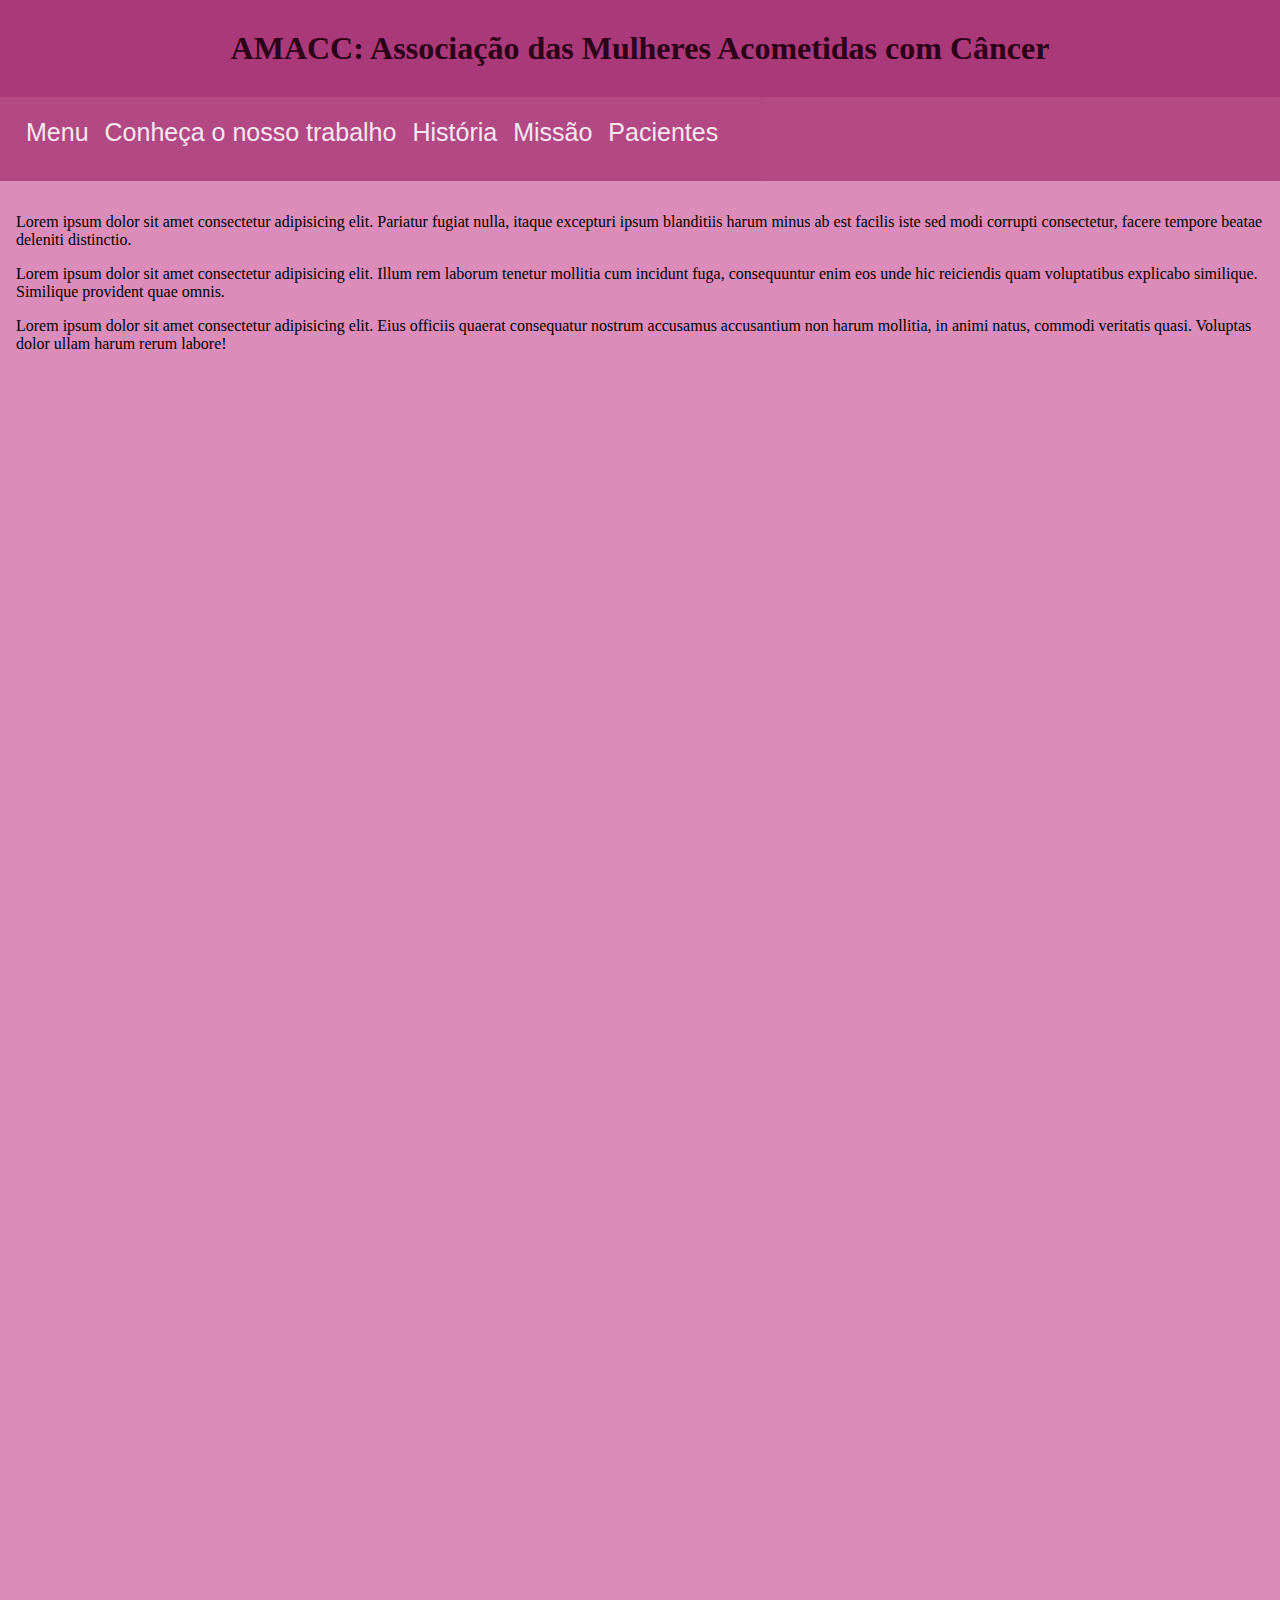
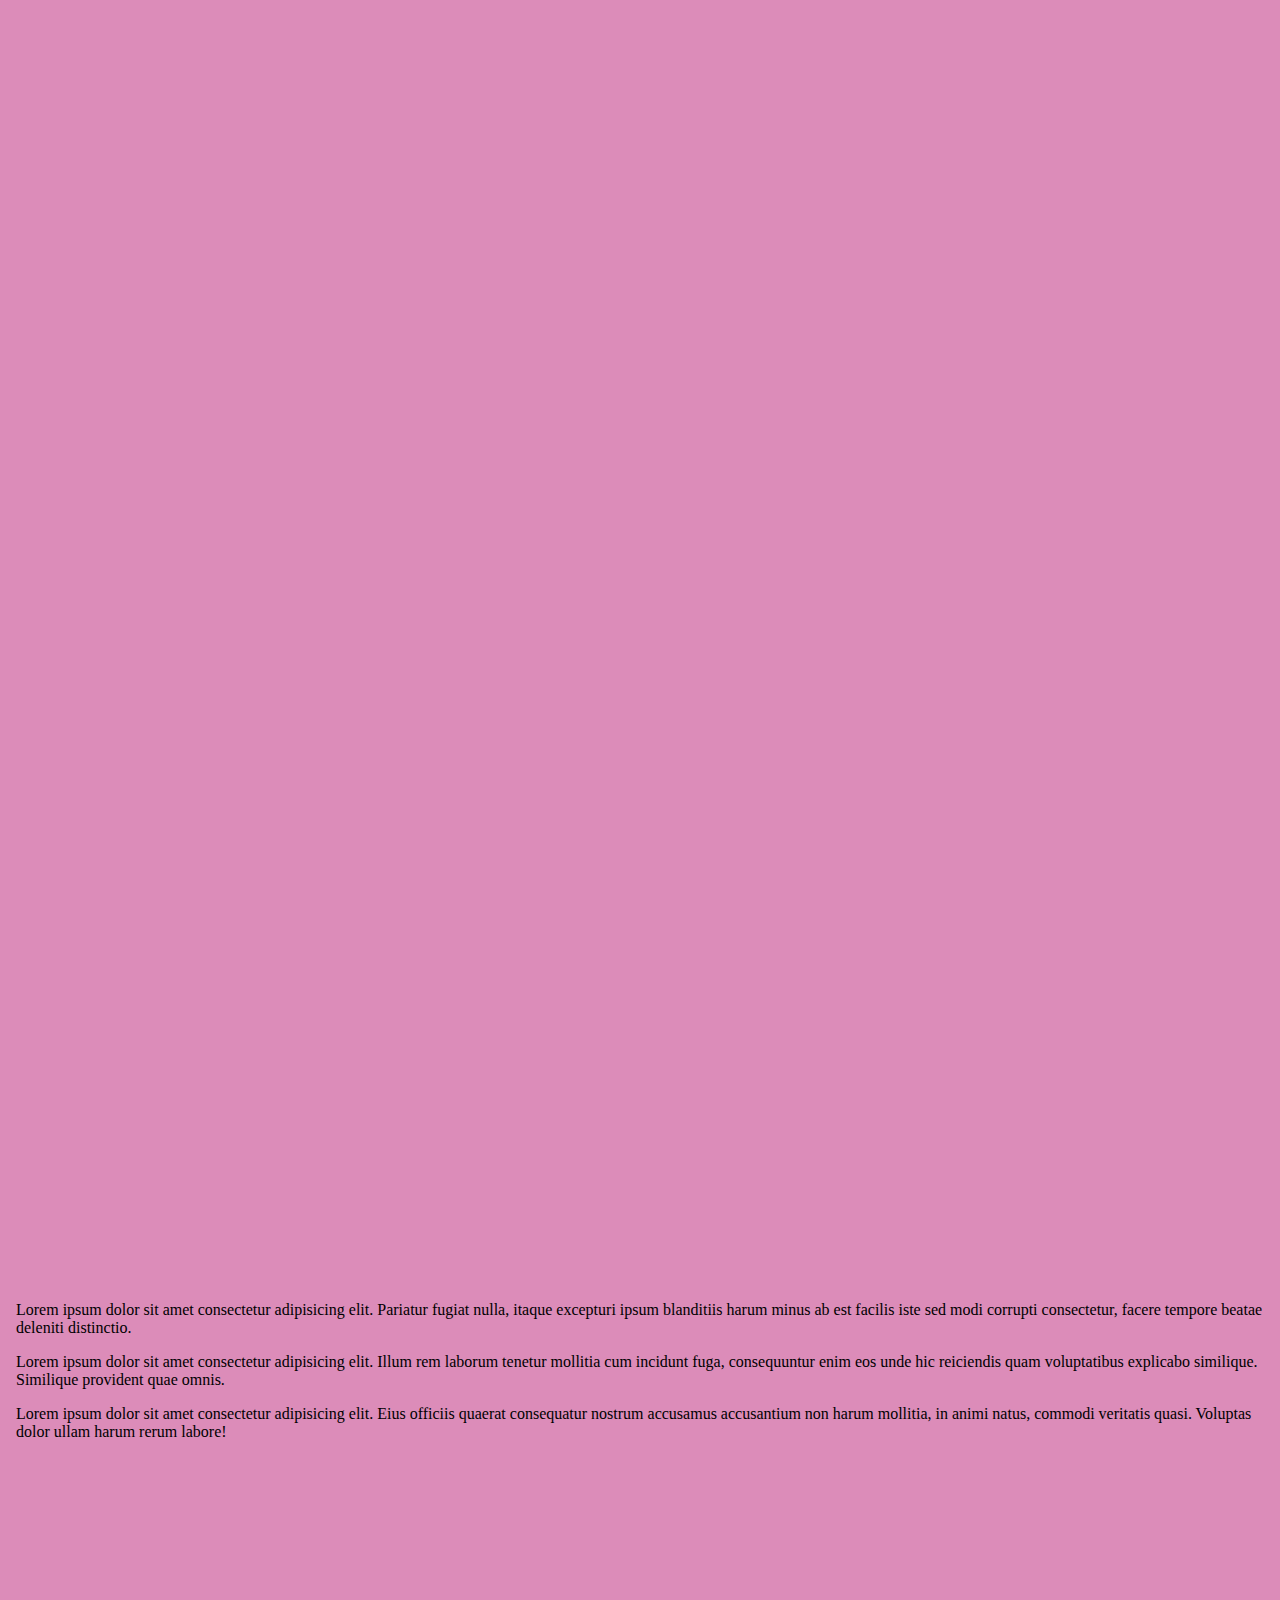
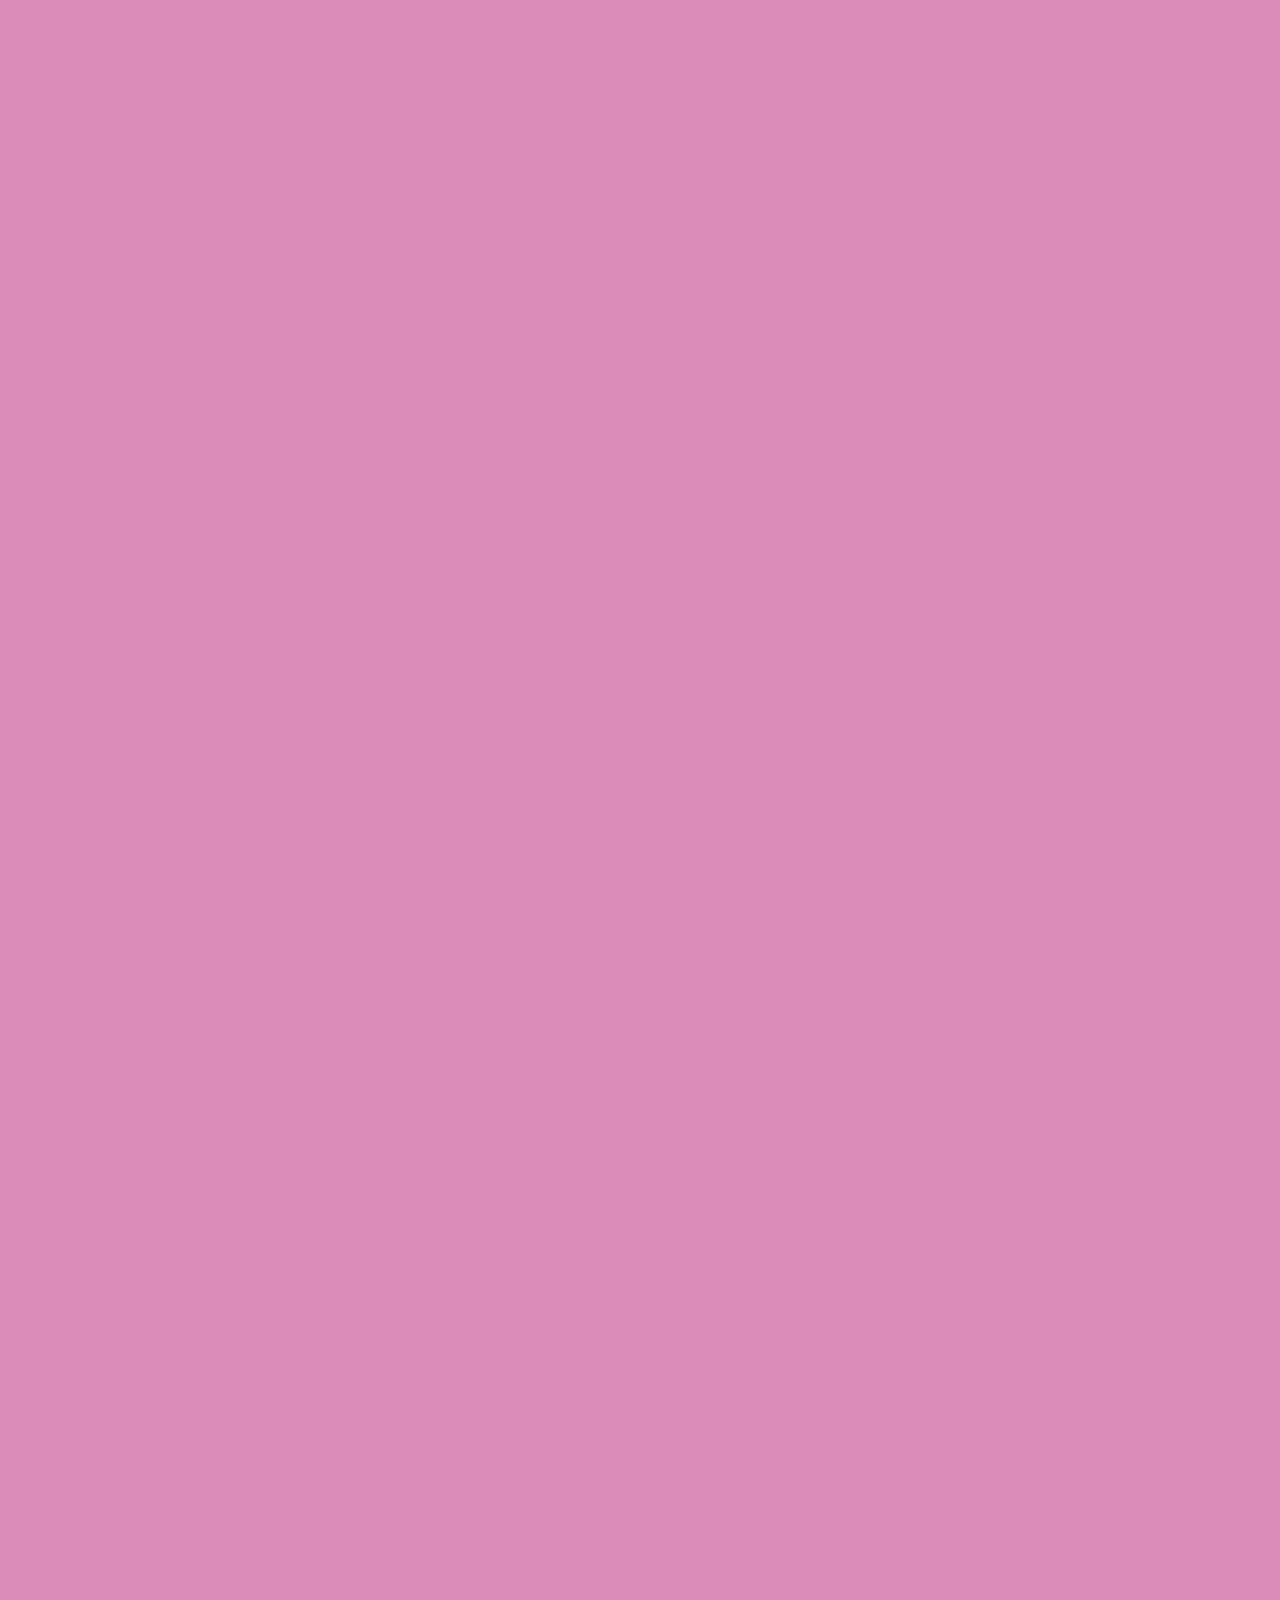
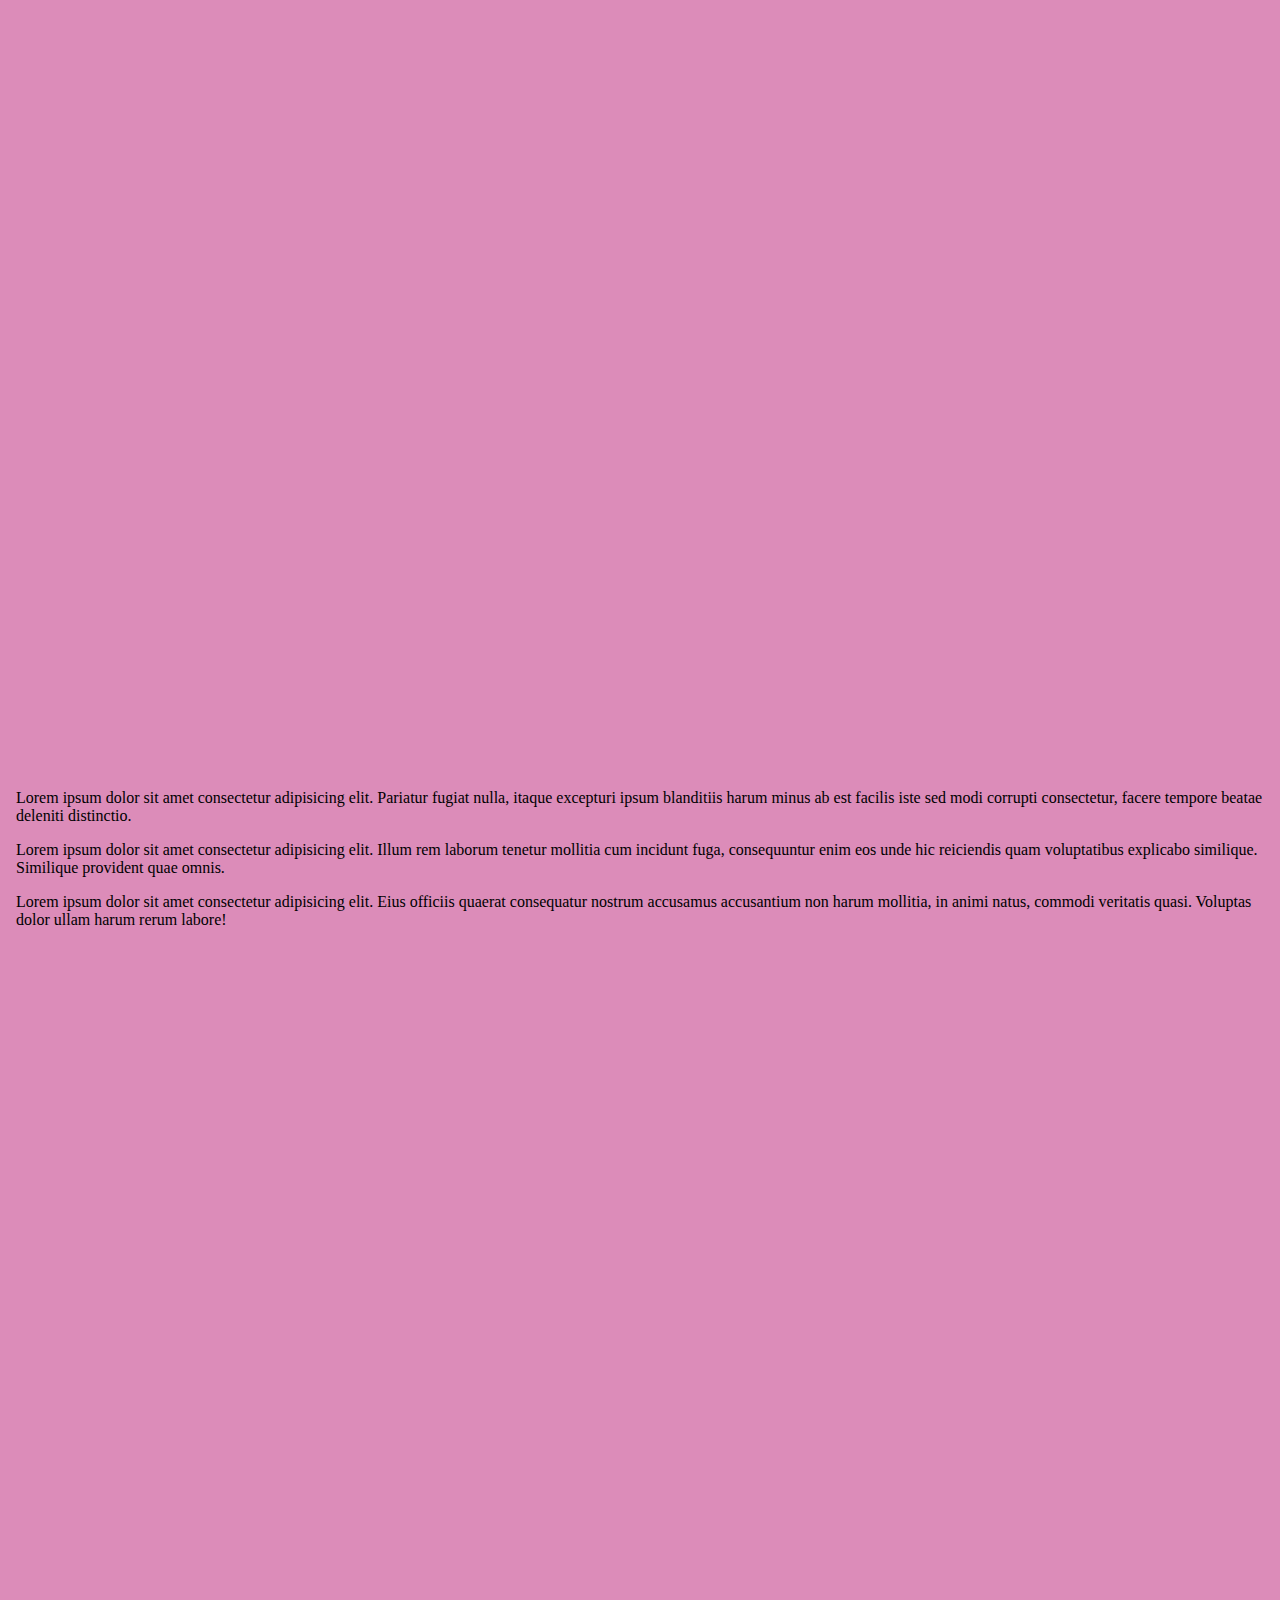
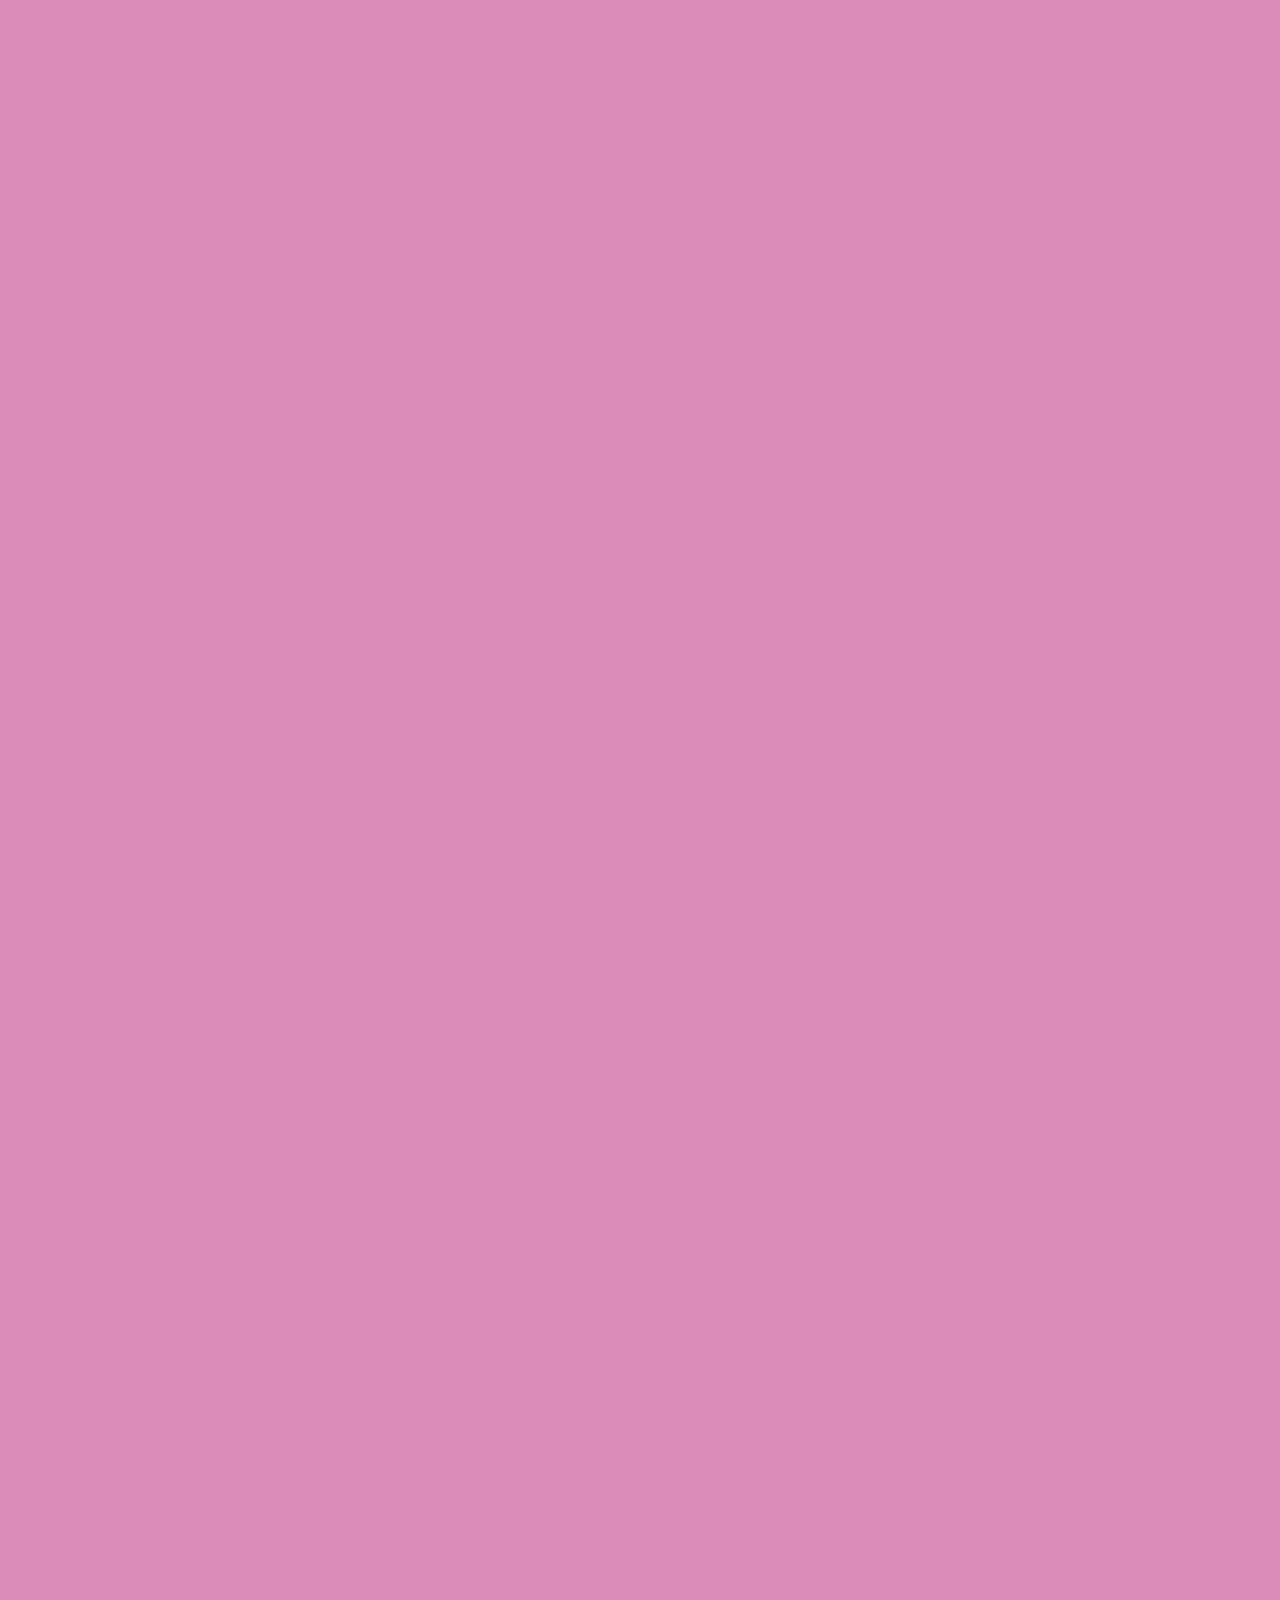
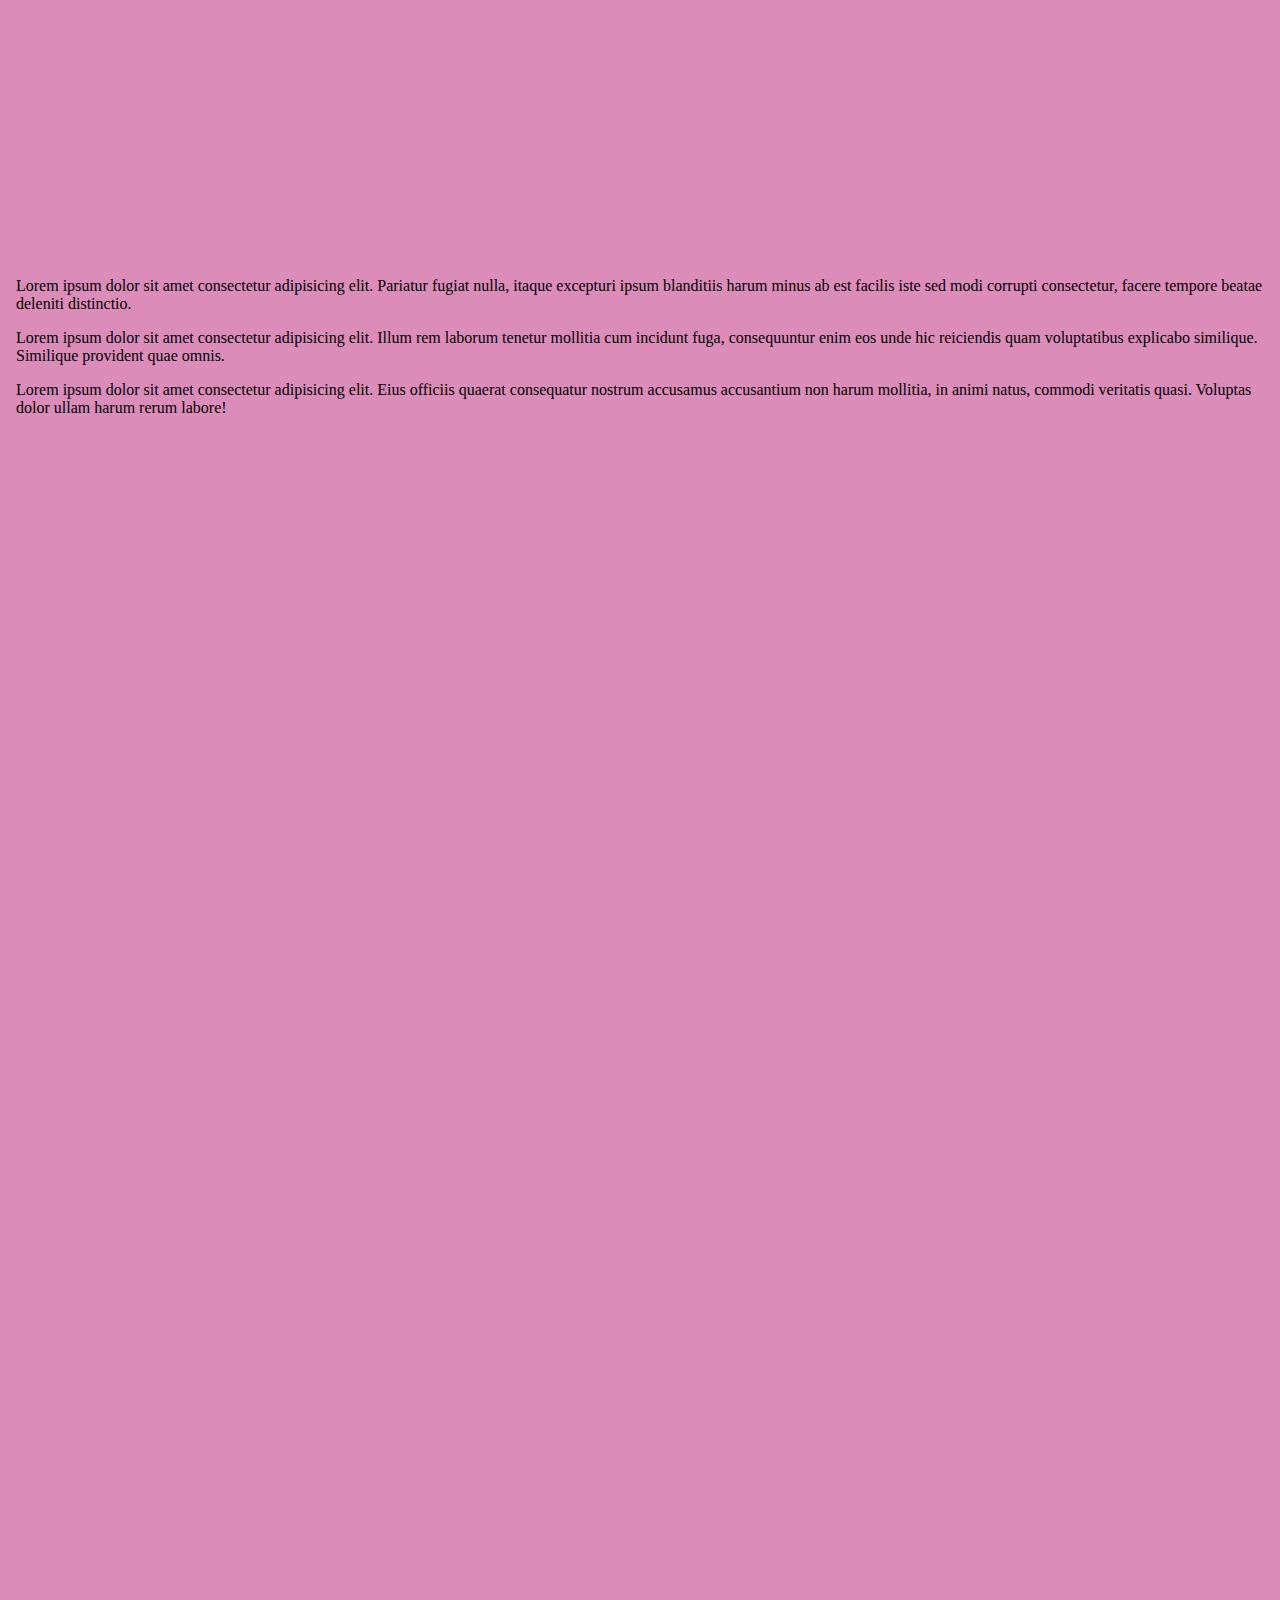
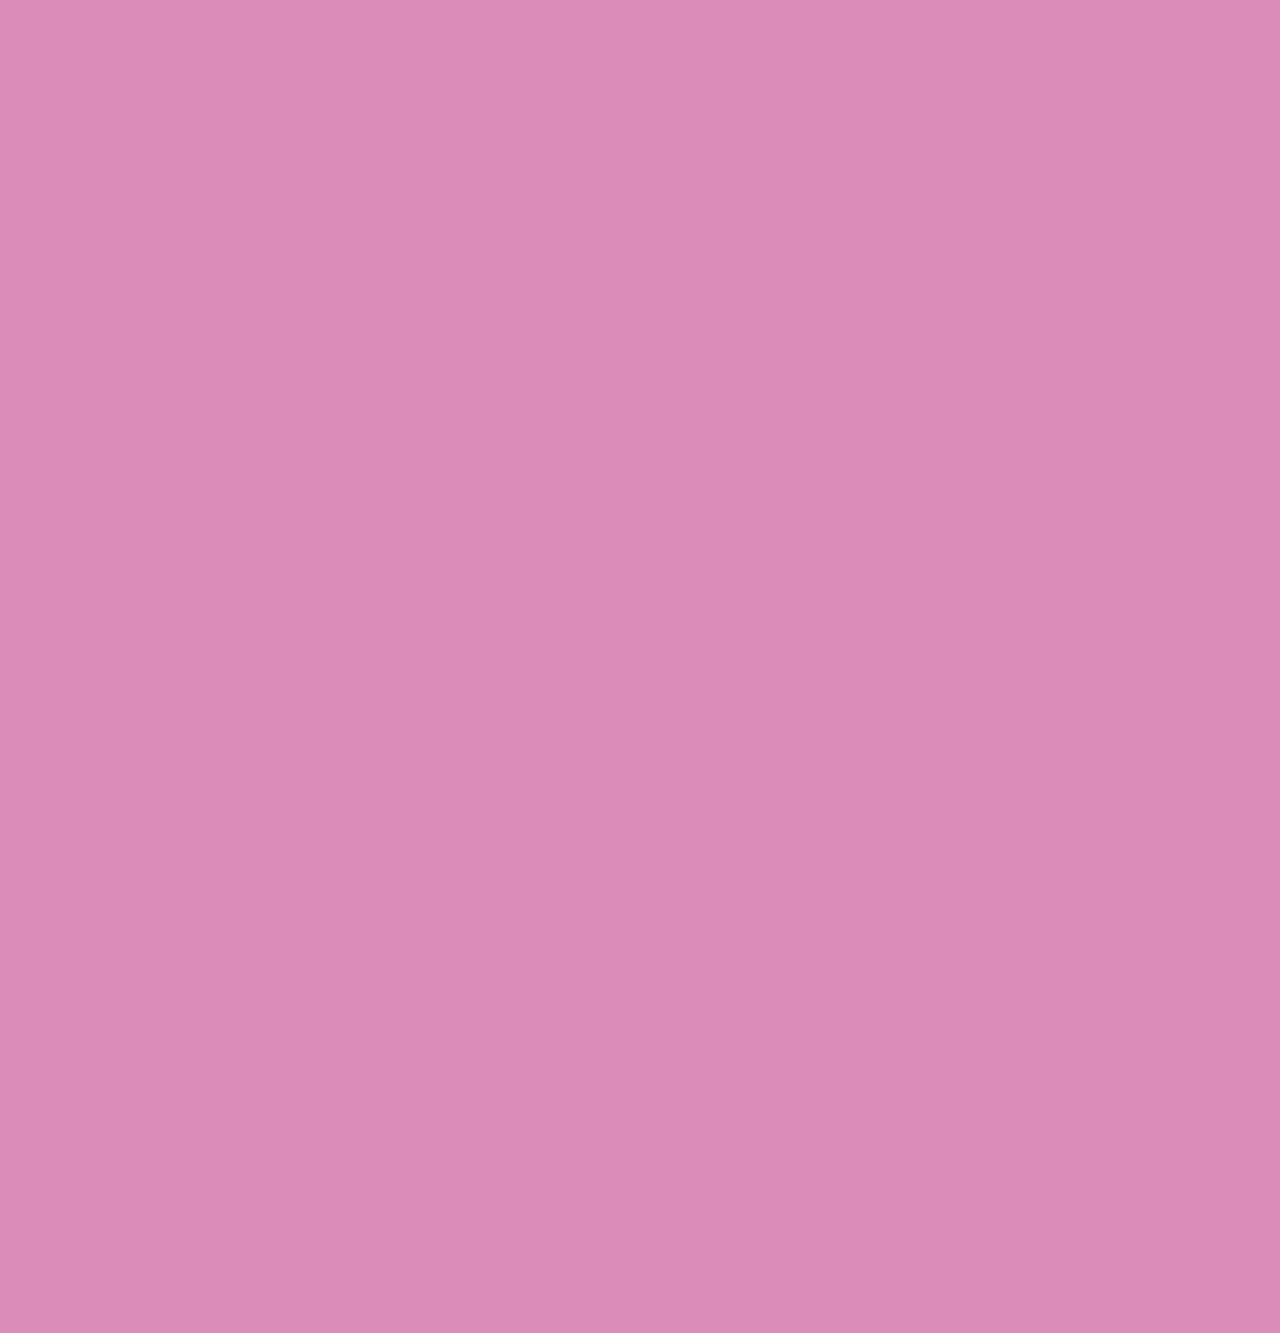
==== AMACC/index.html @ 4419f2b2 "Add files via upload" ====
<!DOCTYPE html>
<html>
	<head>
		<title>AMACC</title>
		<meta charset="utf-8">
    	<meta name="viewport" content="width=device-width">
    	<link rel="stylesheet" href="index.css">

	</head>
	<body>
		<h1 id="titulo">AMACC: Associação das Mulheres Acometidas com Câncer</h1>
		<div class="header" id="headerIndex">
			<div class= "dropdown">
				<button id="dropdownButton">Menu</button>
				<div class="dropdownContent">
					<a href="paciente.html">Seja um paciente</a>
					<a href="contato.html">Contato</a>
					<a href="doacao.html">Doe</a>
					<a href="voluntario.html">Como ser voluntário</a>
				</div>
			</div>
				<button class="pagBotoes" id="trabalhoB">Conheça o nosso trabalho</button>
				<button class="pagBotoes" id="historiaB">História</button>
				<button class="pagBotoes" id="missaoB">Missão</button>
				<button class="pagBotoes" id="pacientesB">Pacientes</button>
		</div>

		<!-- script para mexer no header, com esse script, o header só vai ficar fixo na parte de cima quando a página estiver scrollando pra baixo, quando não estiver, ele não atrapalha o texto e tudo mais-->
		<script>
			window.onscroll = function() {headerPos()};

			var header = document.getElementById("headerIndex");
			var sticky = header.offsetTop;

			function headerPos() {
			  if (window.pageYOffset > sticky) {
			    header.classList.add("sticky");
			  } else {
			    header.classList.remove("sticky");
			  }
			}
		</script>
		<!-- script para mexer no header, com esse script, o header só vai ficar fixo na parte de cima quando a página estiver scrollando pra baixo, quando não estiver, ele não atrapalha o texto e tudo mais-->

		<div class="content" id="">
		<p>Lorem ipsum dolor sit amet consectetur adipisicing elit. Pariatur fugiat nulla, itaque excepturi ipsum blanditiis harum minus ab est facilis iste sed modi corrupti consectetur, facere tempore beatae deleniti distinctio.</p>
    	<p>Lorem ipsum dolor sit amet consectetur adipisicing elit. Illum rem laborum tenetur mollitia cum incidunt fuga, consequuntur enim eos unde hic reiciendis quam voluptatibus explicabo similique. Similique provident quae omnis.</p>
    	<p>Lorem ipsum dolor sit amet consectetur adipisicing elit. Eius officiis quaerat consequatur nostrum accusamus accusantium non harum mollitia, in animi natus, commodi veritatis quasi. Voluptas dolor ullam harum rerum labore!</p>
		<br><br><br><br><br><br><br><br><br><br><br><br><br><br><br><br><br><br><br><br><br><br><br>
		<br><br><br><br><br><br><br><br><br><br><br><br><br><br><br><br><br><br><br><br><br><br><br>
		<br><br><br><br><br><br><br><br><br><br><br><br><br><br><br><br><br><br><br><br><br><br><br>
		<br><br><br><br><br><br><br><br><br><br><br><br><br><br><br><br><br><br><br><br><br><br><br>
		<br><br><br><br><br><br><br><br><br><br><br><br><br><br><br><br><br><br><br><br><br><br><br>
		<br><br><br><br><br><br><br><br><br><br><br><br><br><br><br><br><br><br><br><br><br><br><br>
		</div>
		
		<div class="content" id="historia">
		<p>Lorem ipsum dolor sit amet consectetur adipisicing elit. Pariatur fugiat nulla, itaque excepturi ipsum blanditiis harum minus ab est facilis iste sed modi corrupti consectetur, facere tempore beatae deleniti distinctio.</p>
    	<p>Lorem ipsum dolor sit amet consectetur adipisicing elit. Illum rem laborum tenetur mollitia cum incidunt fuga, consequuntur enim eos unde hic reiciendis quam voluptatibus explicabo similique. Similique provident quae omnis.</p>
    	<p>Lorem ipsum dolor sit amet consectetur adipisicing elit. Eius officiis quaerat consequatur nostrum accusamus accusantium non harum mollitia, in animi natus, commodi veritatis quasi. Voluptas dolor ullam harum rerum labore!</p>
		<br><br><br><br><br><br><br><br><br><br><br><br><br><br><br><br><br><br><br><br><br><br><br>
		<br><br><br><br><br><br><br><br><br><br><br><br><br><br><br><br><br><br><br><br><br><br><br>
		<br><br><br><br><br><br><br><br><br><br><br><br><br><br><br><br><br><br><br><br><br><br><br>
		<br><br><br><br><br><br><br><br><br><br><br><br><br><br><br><br><br><br><br><br><br><br><br>
		<br><br><br><br><br><br><br><br><br><br><br><br><br><br><br><br><br><br><br><br><br><br><br>
		<br><br><br><br><br><br><br><br><br><br><br><br><br><br><br><br><br><br><br><br><br><br><br>
		</div>

		<div class="content" id="missao">
		<p>Lorem ipsum dolor sit amet consectetur adipisicing elit. Pariatur fugiat nulla, itaque excepturi ipsum blanditiis harum minus ab est facilis iste sed modi corrupti consectetur, facere tempore beatae deleniti distinctio.</p>
    	<p>Lorem ipsum dolor sit amet consectetur adipisicing elit. Illum rem laborum tenetur mollitia cum incidunt fuga, consequuntur enim eos unde hic reiciendis quam voluptatibus explicabo similique. Similique provident quae omnis.</p>
    	<p>Lorem ipsum dolor sit amet consectetur adipisicing elit. Eius officiis quaerat consequatur nostrum accusamus accusantium non harum mollitia, in animi natus, commodi veritatis quasi. Voluptas dolor ullam harum rerum labore!</p>
		<br><br><br><br><br><br><br><br><br><br><br><br><br><br><br><br><br><br><br><br><br><br><br>
		<br><br><br><br><br><br><br><br><br><br><br><br><br><br><br><br><br><br><br><br><br><br><br>
		<br><br><br><br><br><br><br><br><br><br><br><br><br><br><br><br><br><br><br><br><br><br><br>
		<br><br><br><br><br><br><br><br><br><br><br><br><br><br><br><br><br><br><br><br><br><br><br>
		<br><br><br><br><br><br><br><br><br><br><br><br><br><br><br><br><br><br><br><br><br><br><br>
		<br><br><br><br><br><br><br><br><br><br><br><br><br><br><br><br><br><br><br><br><br><br><br>
		</div>

		<div class="content" id="pacientes">
		<p>Lorem ipsum dolor sit amet consectetur adipisicing elit. Pariatur fugiat nulla, itaque excepturi ipsum blanditiis harum minus ab est facilis iste sed modi corrupti consectetur, facere tempore beatae deleniti distinctio.</p>
    	<p>Lorem ipsum dolor sit amet consectetur adipisicing elit. Illum rem laborum tenetur mollitia cum incidunt fuga, consequuntur enim eos unde hic reiciendis quam voluptatibus explicabo similique. Similique provident quae omnis.</p>
    	<p>Lorem ipsum dolor sit amet consectetur adipisicing elit. Eius officiis quaerat consequatur nostrum accusamus accusantium non harum mollitia, in animi natus, commodi veritatis quasi. Voluptas dolor ullam harum rerum labore!</p>
		<br><br><br><br><br><br><br><br><br><br><br><br><br><br><br><br><br><br><br><br><br><br><br>
		<br><br><br><br><br><br><br><br><br><br><br><br><br><br><br><br><br><br><br><br><br><br><br>
		<br><br><br><br><br><br><br><br><br><br><br><br><br><br><br><br><br><br><br><br><br><br><br>
		<br><br><br><br><br><br><br><br><br><br><br><br><br><br><br><br><br><br><br><br><br><br><br>
		<br><br><br><br><br><br><br><br><br><br><br><br><br><br><br><br><br><br><br><br><br><br><br>
		<br><br><br><br><br><br><br><br><br><br><br><br><br><br><br><br><br><br><br><br><br><br><br>
		</div>


	</body>
</html>
---- AMACC/index.css ----
#titulo{
	text-align: center;
	padding: 30px;
	background-color: #A93978;
	color: #2B0018;
	margin-top: 0;
	margin-bottom: 0;

}
.header{
	background-color: #A93978;
	opacity : 0.8;
	height: 44px;
  	width: 100%;
	padding: 20px;
	margin-top: 0;
}

.sticky{
	position: fixed;
	top: 0;
}
body{
	background-color: #DC8CB9;
	margin: 0;
}
.content{
	padding: 16px;
}
#dropdownButton {
 	background-color: #A93978;
  	color: white;
  	font-size: 25px;
  	border: none;
  	cursor: pointer;
}
.dropdown{
	position: relative;
  	display: inline-block;
}
.dropdownContent {
  	display: none;
  	position: absolute;
  	background-color: #f9f9f9;
  	min-width: 160px;
  	font-size: 20px;
  	box-shadow: 0px 8px 16px 0px rgba(0,0,0,0.2);
  	z-index: 1;
}
.dropdownContent a {
  	color: black;
  	padding: 12px 16px;
  	text-decoration: none;
  	display: block;
}
.dropdownContent a:hover {
	background-color: #f1f1f1
}

.dropdown:hover .dropdownContent {
  	display: block;
}

.dropdown:hover .dropdownButton {
  background-color: #A93978;
}
.pagBotoes{
 	background-color: #A93978;
  	color: white;
  	font-size: 25px;
  	border: none;
  	cursor: pointer;
}
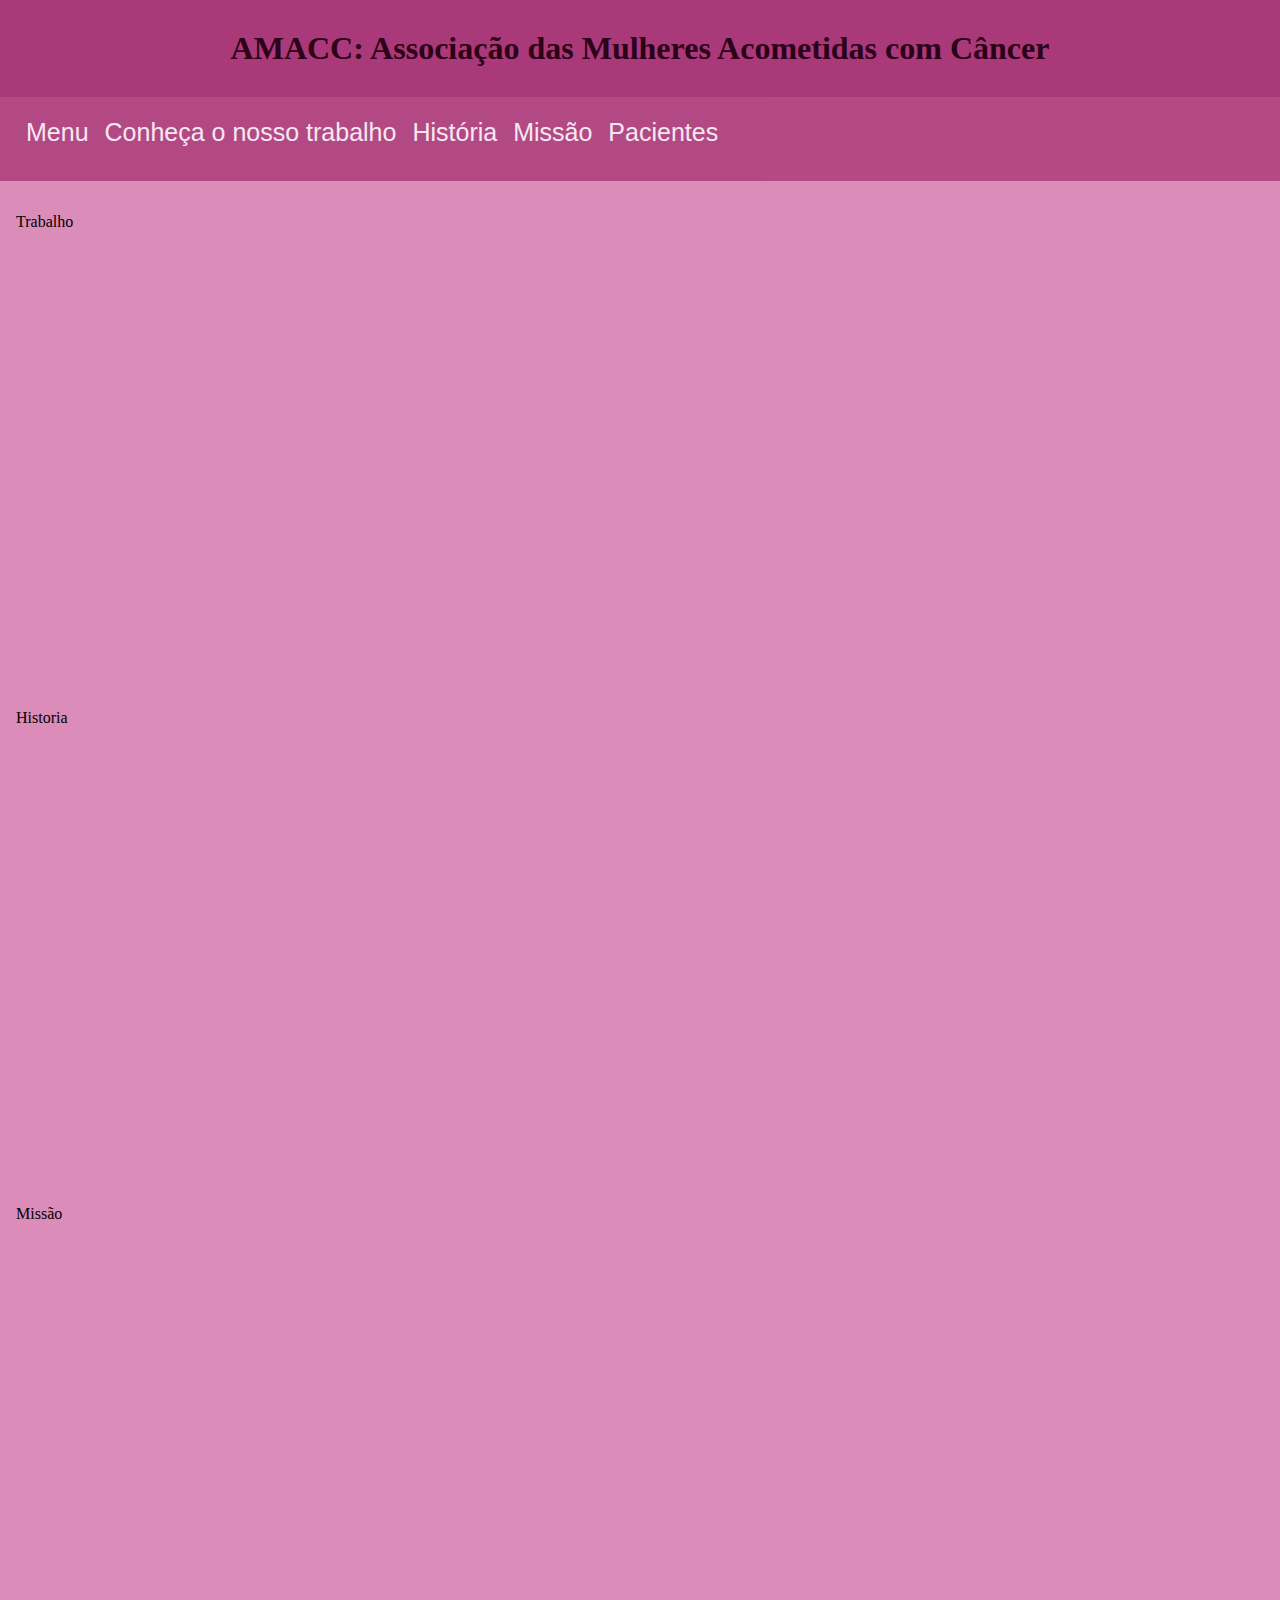
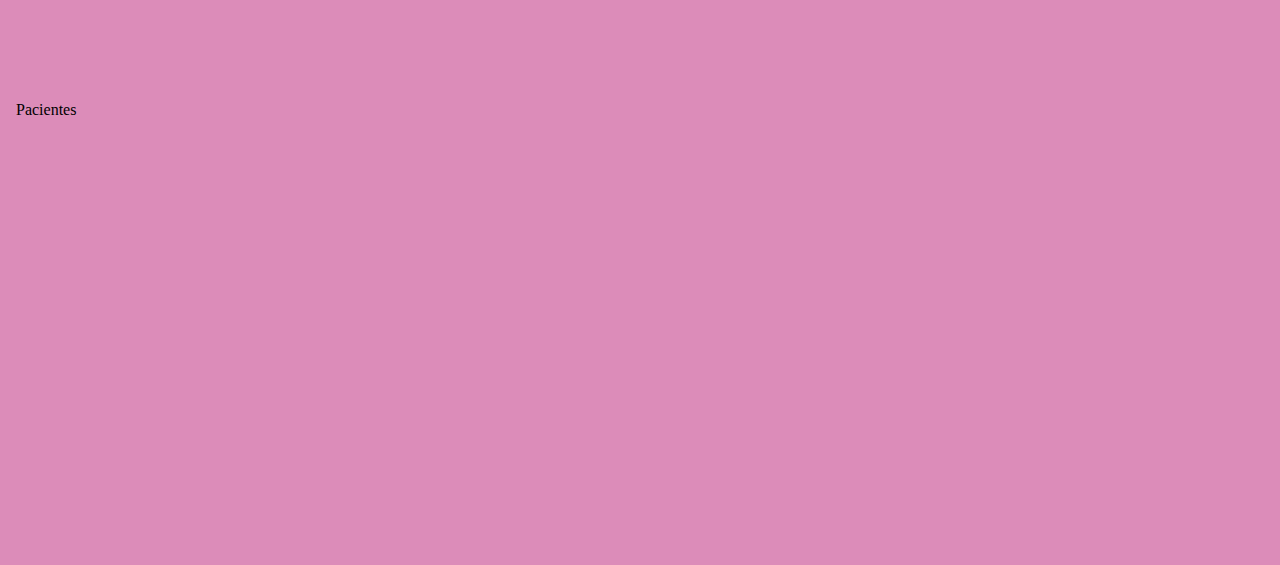
==== commit 747bd8eb: "Update index.html" ====
--- a/AMACC/index.html
+++ b/AMACC/index.html
@@ -42,54 +42,27 @@
 		</script>
 		<!-- script para mexer no header, com esse script, o header só vai ficar fixo na parte de cima quando a página estiver scrollando pra baixo, quando não estiver, ele não atrapalha o texto e tudo mais-->
 
-		<div class="content" id="">
-		<p>Lorem ipsum dolor sit amet consectetur adipisicing elit. Pariatur fugiat nulla, itaque excepturi ipsum blanditiis harum minus ab est facilis iste sed modi corrupti consectetur, facere tempore beatae deleniti distinctio.</p>
-    	<p>Lorem ipsum dolor sit amet consectetur adipisicing elit. Illum rem laborum tenetur mollitia cum incidunt fuga, consequuntur enim eos unde hic reiciendis quam voluptatibus explicabo similique. Similique provident quae omnis.</p>
-    	<p>Lorem ipsum dolor sit amet consectetur adipisicing elit. Eius officiis quaerat consequatur nostrum accusamus accusantium non harum mollitia, in animi natus, commodi veritatis quasi. Voluptas dolor ullam harum rerum labore!</p>
-		<br><br><br><br><br><br><br><br><br><br><br><br><br><br><br><br><br><br><br><br><br><br><br>
-		<br><br><br><br><br><br><br><br><br><br><br><br><br><br><br><br><br><br><br><br><br><br><br>
-		<br><br><br><br><br><br><br><br><br><br><br><br><br><br><br><br><br><br><br><br><br><br><br>
-		<br><br><br><br><br><br><br><br><br><br><br><br><br><br><br><br><br><br><br><br><br><br><br>
-		<br><br><br><br><br><br><br><br><br><br><br><br><br><br><br><br><br><br><br><br><br><br><br>
+		<div class="content" id="trabalho">
+		<p>Trabalho</p>
+
 		<br><br><br><br><br><br><br><br><br><br><br><br><br><br><br><br><br><br><br><br><br><br><br>
 		</div>
 		
 		<div class="content" id="historia">
-		<p>Lorem ipsum dolor sit amet consectetur adipisicing elit. Pariatur fugiat nulla, itaque excepturi ipsum blanditiis harum minus ab est facilis iste sed modi corrupti consectetur, facere tempore beatae deleniti distinctio.</p>
-    	<p>Lorem ipsum dolor sit amet consectetur adipisicing elit. Illum rem laborum tenetur mollitia cum incidunt fuga, consequuntur enim eos unde hic reiciendis quam voluptatibus explicabo similique. Similique provident quae omnis.</p>
-    	<p>Lorem ipsum dolor sit amet consectetur adipisicing elit. Eius officiis quaerat consequatur nostrum accusamus accusantium non harum mollitia, in animi natus, commodi veritatis quasi. Voluptas dolor ullam harum rerum labore!</p>
-		<br><br><br><br><br><br><br><br><br><br><br><br><br><br><br><br><br><br><br><br><br><br><br>
-		<br><br><br><br><br><br><br><br><br><br><br><br><br><br><br><br><br><br><br><br><br><br><br>
-		<br><br><br><br><br><br><br><br><br><br><br><br><br><br><br><br><br><br><br><br><br><br><br>
-		<br><br><br><br><br><br><br><br><br><br><br><br><br><br><br><br><br><br><br><br><br><br><br>
-		<br><br><br><br><br><br><br><br><br><br><br><br><br><br><br><br><br><br><br><br><br><br><br>
+		<p>Historia</p>
 		<br><br><br><br><br><br><br><br><br><br><br><br><br><br><br><br><br><br><br><br><br><br><br>
 		</div>
 
 		<div class="content" id="missao">
-		<p>Lorem ipsum dolor sit amet consectetur adipisicing elit. Pariatur fugiat nulla, itaque excepturi ipsum blanditiis harum minus ab est facilis iste sed modi corrupti consectetur, facere tempore beatae deleniti distinctio.</p>
-    	<p>Lorem ipsum dolor sit amet consectetur adipisicing elit. Illum rem laborum tenetur mollitia cum incidunt fuga, consequuntur enim eos unde hic reiciendis quam voluptatibus explicabo similique. Similique provident quae omnis.</p>
-    	<p>Lorem ipsum dolor sit amet consectetur adipisicing elit. Eius officiis quaerat consequatur nostrum accusamus accusantium non harum mollitia, in animi natus, commodi veritatis quasi. Voluptas dolor ullam harum rerum labore!</p>
-		<br><br><br><br><br><br><br><br><br><br><br><br><br><br><br><br><br><br><br><br><br><br><br>
-		<br><br><br><br><br><br><br><br><br><br><br><br><br><br><br><br><br><br><br><br><br><br><br>
-		<br><br><br><br><br><br><br><br><br><br><br><br><br><br><br><br><br><br><br><br><br><br><br>
-		<br><br><br><br><br><br><br><br><br><br><br><br><br><br><br><br><br><br><br><br><br><br><br>
-		<br><br><br><br><br><br><br><br><br><br><br><br><br><br><br><br><br><br><br><br><br><br><br>
+		<p>Missão</p>
 		<br><br><br><br><br><br><br><br><br><br><br><br><br><br><br><br><br><br><br><br><br><br><br>
 		</div>
 
 		<div class="content" id="pacientes">
-		<p>Lorem ipsum dolor sit amet consectetur adipisicing elit. Pariatur fugiat nulla, itaque excepturi ipsum blanditiis harum minus ab est facilis iste sed modi corrupti consectetur, facere tempore beatae deleniti distinctio.</p>
-    	<p>Lorem ipsum dolor sit amet consectetur adipisicing elit. Illum rem laborum tenetur mollitia cum incidunt fuga, consequuntur enim eos unde hic reiciendis quam voluptatibus explicabo similique. Similique provident quae omnis.</p>
-    	<p>Lorem ipsum dolor sit amet consectetur adipisicing elit. Eius officiis quaerat consequatur nostrum accusamus accusantium non harum mollitia, in animi natus, commodi veritatis quasi. Voluptas dolor ullam harum rerum labore!</p>
-		<br><br><br><br><br><br><br><br><br><br><br><br><br><br><br><br><br><br><br><br><br><br><br>
-		<br><br><br><br><br><br><br><br><br><br><br><br><br><br><br><br><br><br><br><br><br><br><br>
-		<br><br><br><br><br><br><br><br><br><br><br><br><br><br><br><br><br><br><br><br><br><br><br>
-		<br><br><br><br><br><br><br><br><br><br><br><br><br><br><br><br><br><br><br><br><br><br><br>
-		<br><br><br><br><br><br><br><br><br><br><br><br><br><br><br><br><br><br><br><br><br><br><br>
+		<p>Pacientes</p>
 		<br><br><br><br><br><br><br><br><br><br><br><br><br><br><br><br><br><br><br><br><br><br><br>
 		</div>
 
 
 	</body>
-</html>+</html>
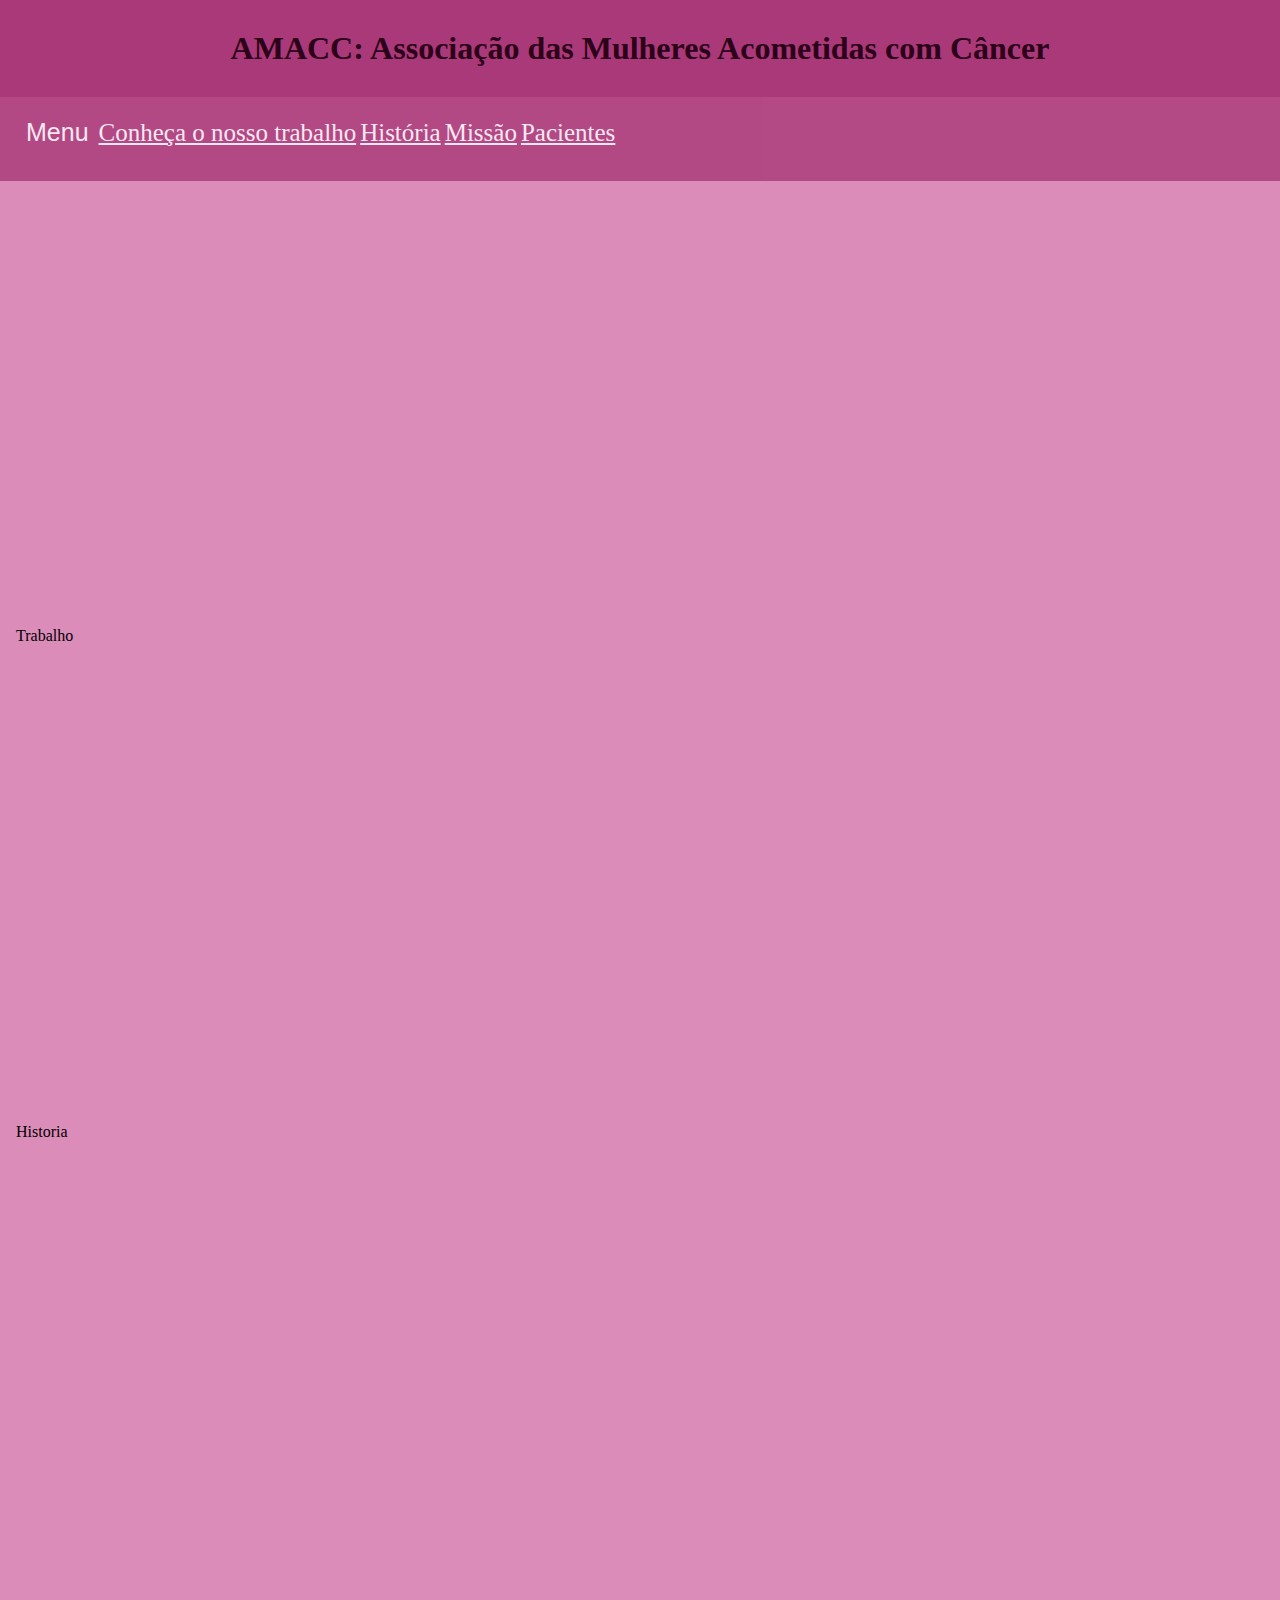
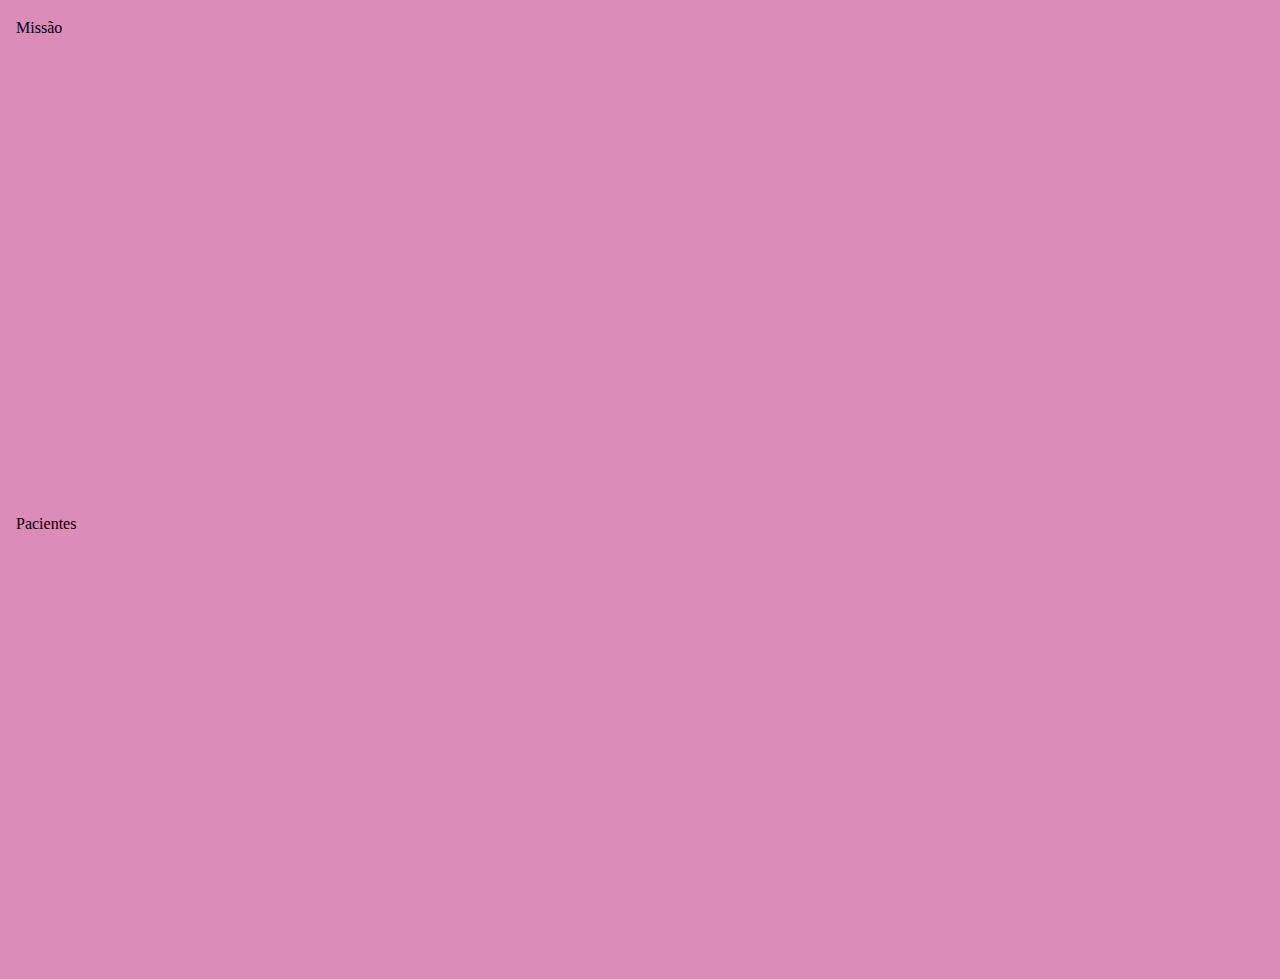
==== commit 0c1197c1: "Update index.html" ====
--- a/AMACC/index.html
+++ b/AMACC/index.html
@@ -19,10 +19,10 @@
 					<a href="voluntario.html">Como ser voluntário</a>
 				</div>
 			</div>
-				<button class="pagBotoes" id="trabalhoB">Conheça o nosso trabalho</button>
-				<button class="pagBotoes" id="historiaB">História</button>
-				<button class="pagBotoes" id="missaoB">Missão</button>
-				<button class="pagBotoes" id="pacientesB">Pacientes</button>
+				<a class="pagBotoes" id="trabalhoB" href="#trabalho">Conheça o nosso trabalho</a>
+				<a class="pagBotoes" id="historiaB" href="#historia">História</a>
+				<a class="pagBotoes" id="missaoB" href="#missao">Missão</a>
+				<a class="pagBotoes" id="pacientesB" href="#paciente">Pacientes</a>
 		</div>
 
 		<!-- script para mexer no header, com esse script, o header só vai ficar fixo na parte de cima quando a página estiver scrollando pra baixo, quando não estiver, ele não atrapalha o texto e tudo mais-->
@@ -43,6 +43,7 @@
 		<!-- script para mexer no header, com esse script, o header só vai ficar fixo na parte de cima quando a página estiver scrollando pra baixo, quando não estiver, ele não atrapalha o texto e tudo mais-->
 
 		<div class="content" id="trabalho">
+		<br><br><br><br><br><br><br><br><br><br><br><br><br><br><br><br><br><br><br><br><br><br><br>
 		<p>Trabalho</p>
 
 		<br><br><br><br><br><br><br><br><br><br><br><br><br><br><br><br><br><br><br><br><br><br><br>
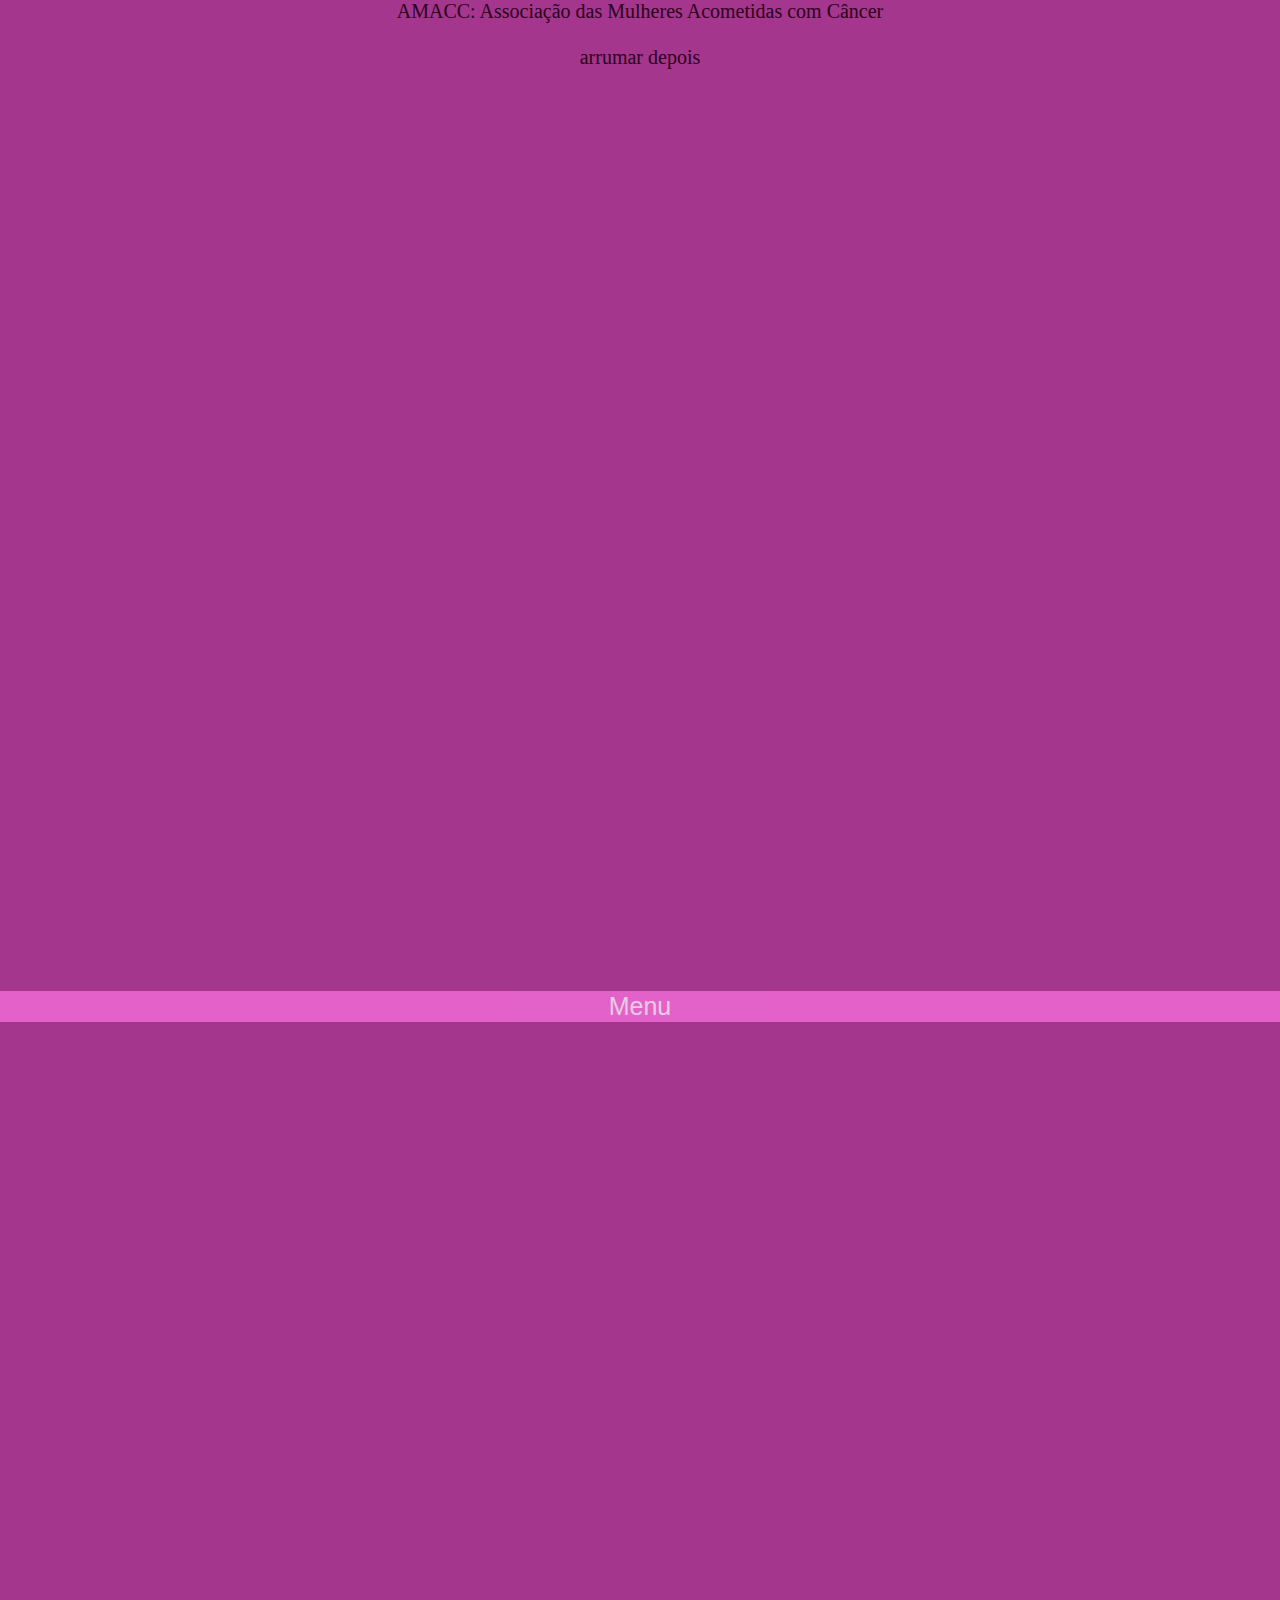
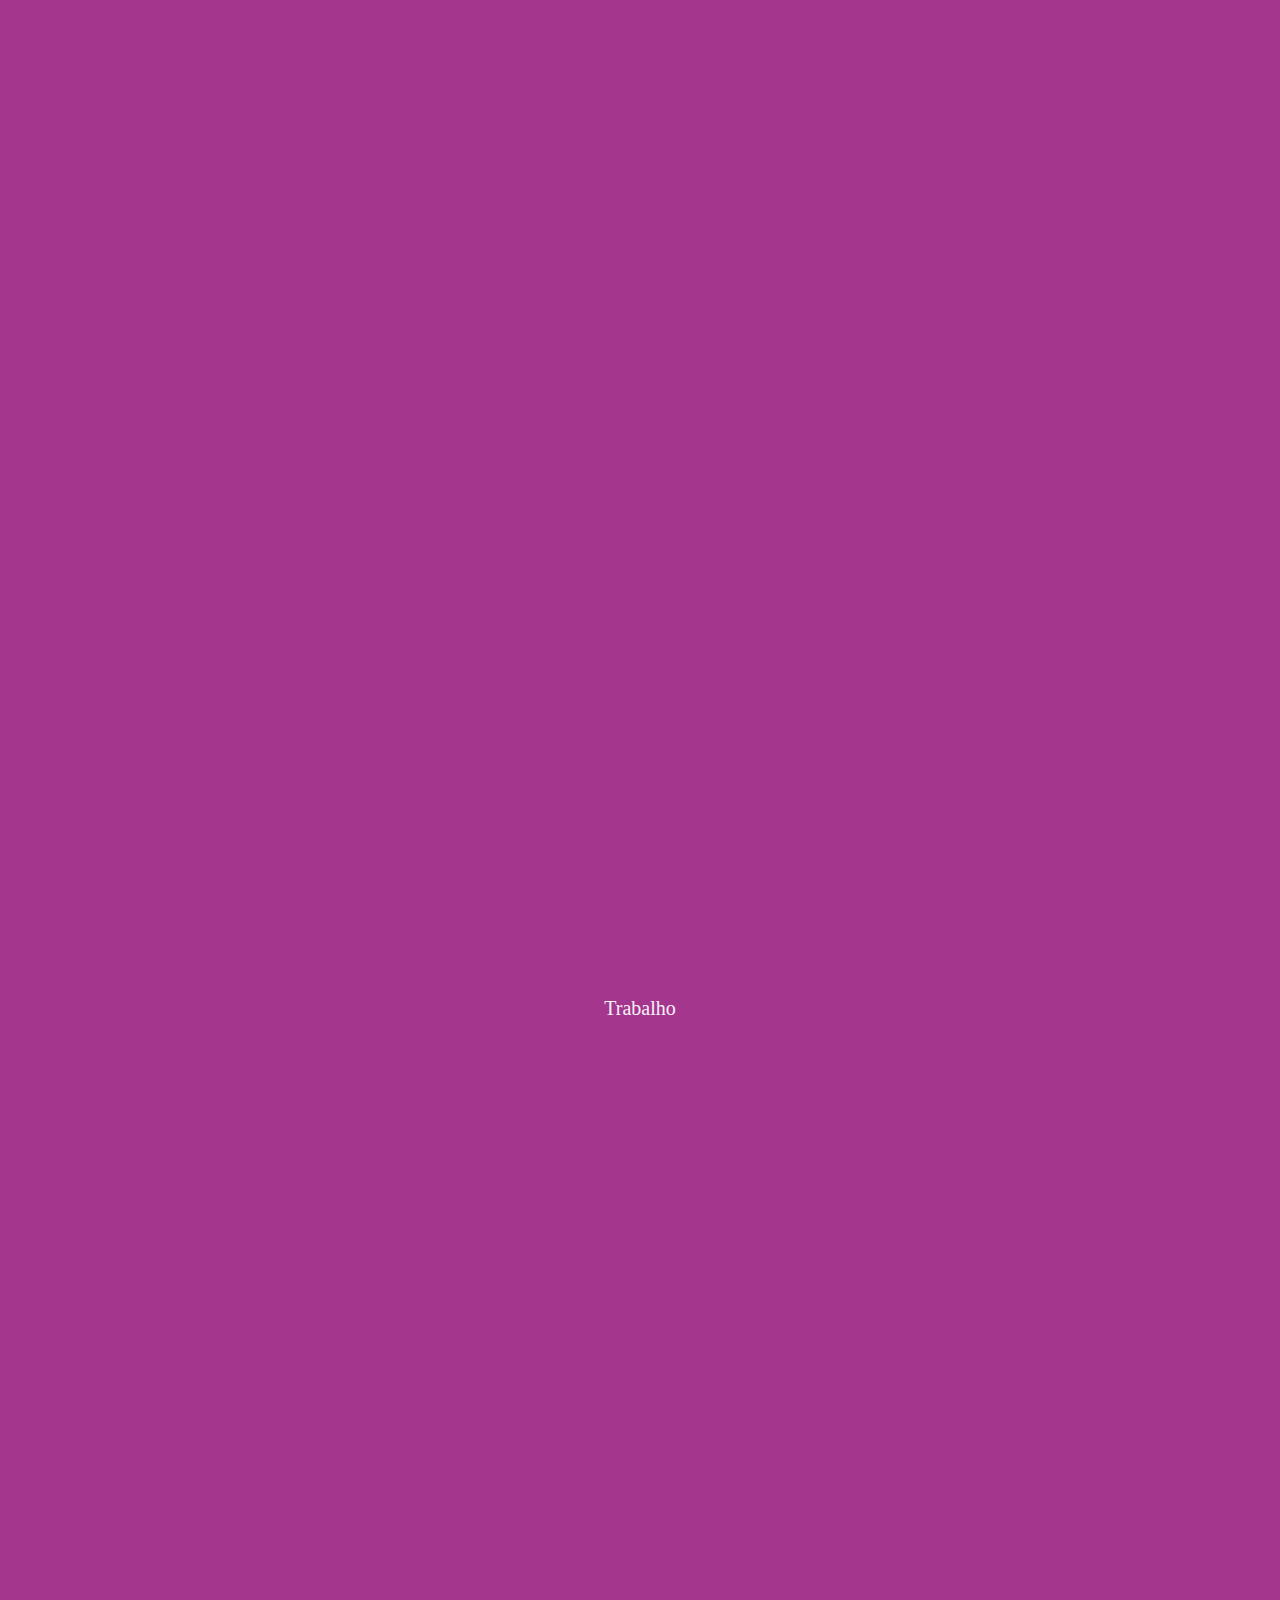
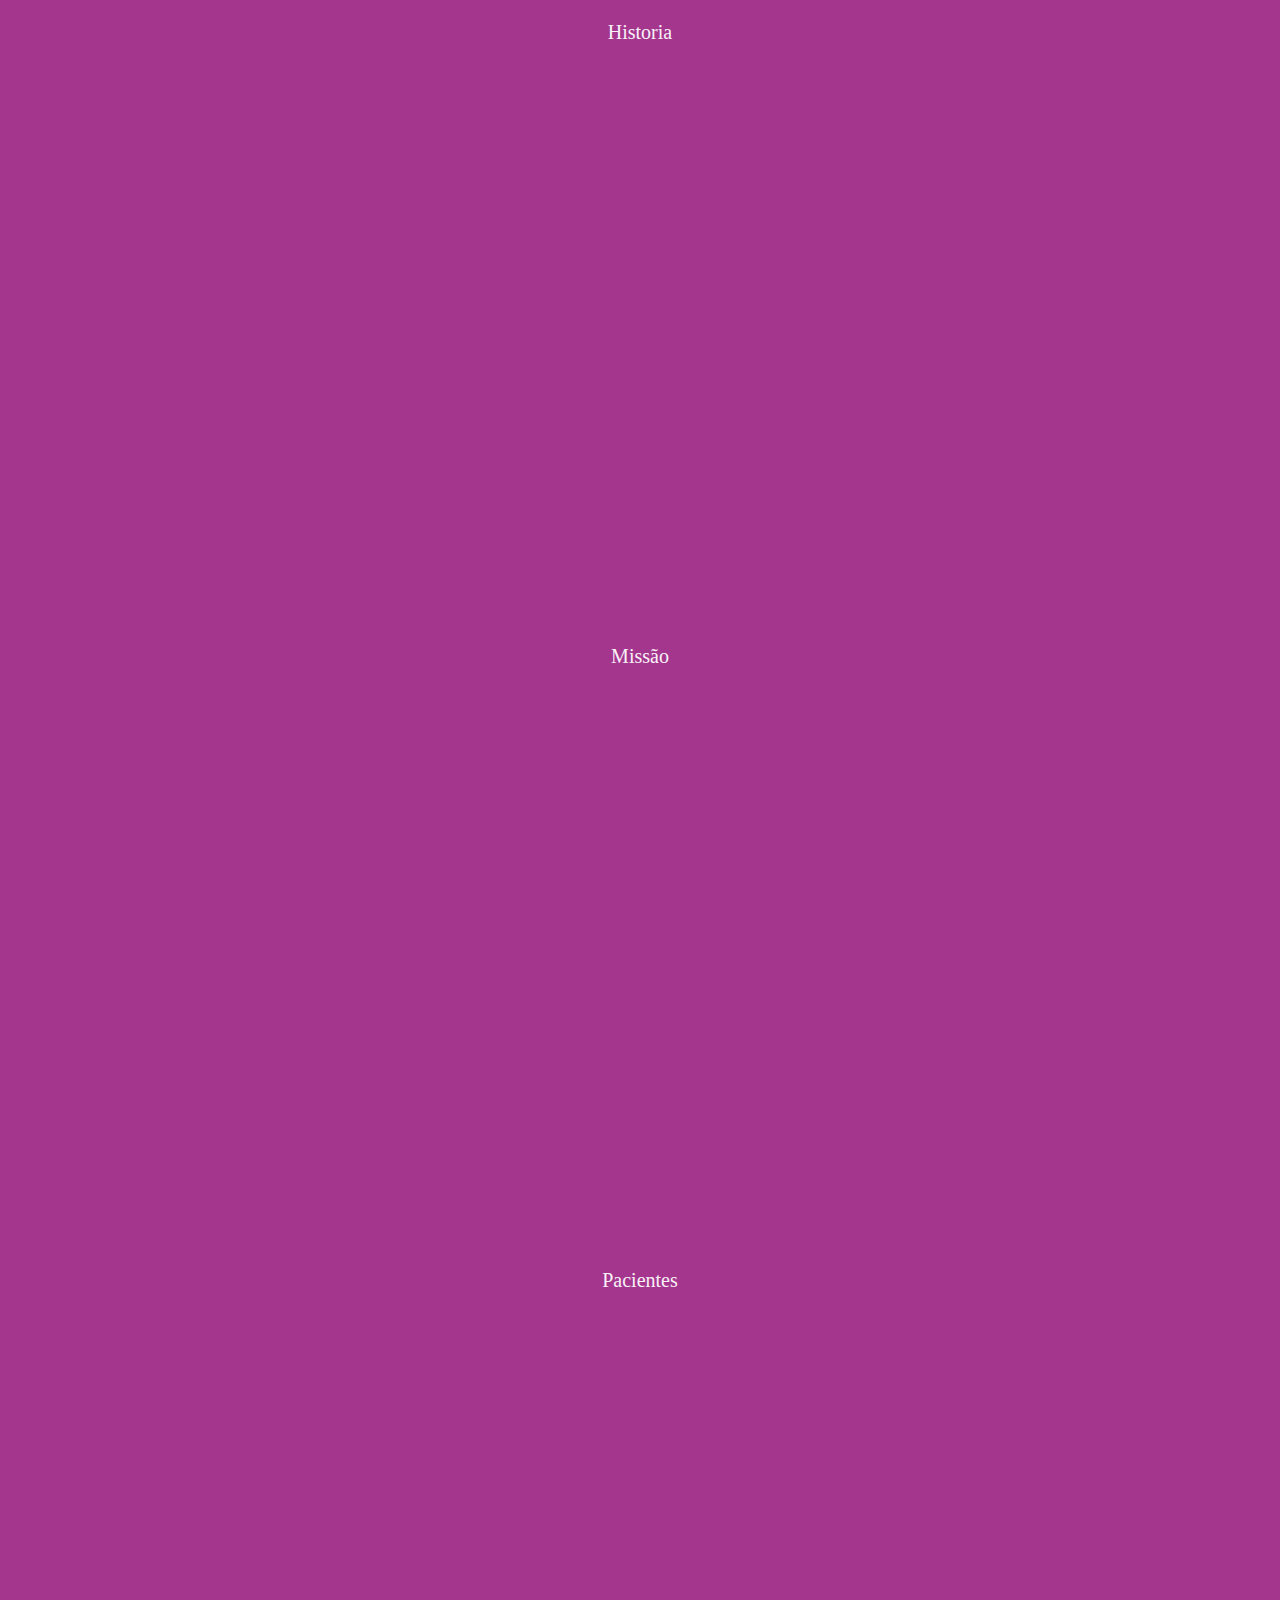
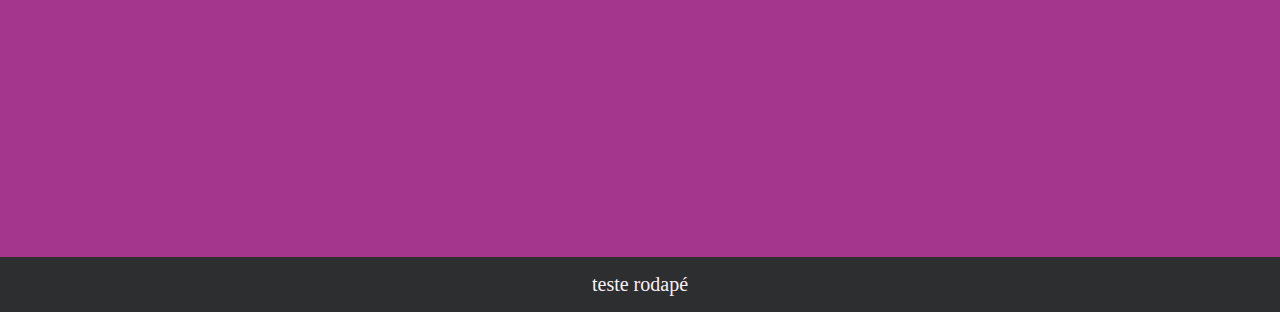
==== commit f5e64d77: "Update index.html" ====
--- a/AMACC/index.html
+++ b/AMACC/index.html
@@ -3,26 +3,30 @@
 	<head>
 		<title>AMACC</title>
 		<meta charset="utf-8">
-    	<meta name="viewport" content="width=device-width">
+    	<meta name="viewport" content="width=device-width, initial-scale=1">
     	<link rel="stylesheet" href="index.css">
 
 	</head>
 	<body>
-		<h1 id="titulo">AMACC: Associação das Mulheres Acometidas com Câncer</h1>
+		<div id="titulo">
+			AMACC: Associação das Mulheres Acometidas com Câncer
+			<br><br>arrumar depois
+
+		</div>
 		<div class="header" id="headerIndex">
 			<div class= "dropdown">
 				<button id="dropdownButton">Menu</button>
 				<div class="dropdownContent">
+					<a href="#trabalho">Conheça o nosso trabalho</a>
+					<a href="#historia">História</a>
+					<a href="#missao">Missão</a>
+					<a href="#paciente">Pacientes</a>
 					<a href="paciente.html">Seja um paciente</a>
 					<a href="contato.html">Contato</a>
 					<a href="doacao.html">Doe</a>
 					<a href="voluntario.html">Como ser voluntário</a>
 				</div>
 			</div>
-				<a class="pagBotoes" id="trabalhoB" href="#trabalho">Conheça o nosso trabalho</a>
-				<a class="pagBotoes" id="historiaB" href="#historia">História</a>
-				<a class="pagBotoes" id="missaoB" href="#missao">Missão</a>
-				<a class="pagBotoes" id="pacientesB" href="#paciente">Pacientes</a>
 		</div>
 
 		<!-- script para mexer no header, com esse script, o header só vai ficar fixo na parte de cima quando a página estiver scrollando pra baixo, quando não estiver, ele não atrapalha o texto e tudo mais-->
@@ -42,10 +46,14 @@
 		</script>
 		<!-- script para mexer no header, com esse script, o header só vai ficar fixo na parte de cima quando a página estiver scrollando pra baixo, quando não estiver, ele não atrapalha o texto e tudo mais-->
 
+
+		<div class="menu">
+			
+		</div>
+
 		<div class="content" id="trabalho">
 		<br><br><br><br><br><br><br><br><br><br><br><br><br><br><br><br><br><br><br><br><br><br><br>
 		<p>Trabalho</p>
-
 		<br><br><br><br><br><br><br><br><br><br><br><br><br><br><br><br><br><br><br><br><br><br><br>
 		</div>
 		
@@ -64,6 +72,9 @@
 		<br><br><br><br><br><br><br><br><br><br><br><br><br><br><br><br><br><br><br><br><br><br><br>
 		</div>
 
+		<div class="content" id="rodape">
+			teste rodapé
+		</div>
 
 	</body>
 </html>
--- a/AMACC/index.css
+++ b/AMACC/index.css
@@ -1,20 +1,28 @@
 
 #titulo{
 	text-align: center;
-	padding: 30px;
-	background-color: #A93978;
 	color: #2B0018;
 	margin-top: 0;
 	margin-bottom: 0;
+	background-image: url('Titulo.png');
+	background-repeat: no-repeat;
+	background-size: 100% 991px;
+	padding-bottom: 0px;
+	height: 991px;
+
+
 
 }
 .header{
-	background-color: #A93978;
+	background-color: #F36DD8;
 	opacity : 0.8;
-	height: 44px;
   	width: 100%;
-	padding: 20px;
-	margin-top: 0;
+  	margin-top: 0;
+	position: center;
+	text-align: center;
+}
+.header a{
+	text-decoration: none;
 }
 
 .sticky{
@@ -22,26 +30,26 @@
 	top: 0;
 }
 body{
-	background-color: #DC8CB9;
+	background-color: #A4368E;
 	margin: 0;
+	text-align: center;
+	color: #F9F1F7;
+	font-size: 20px;
 }
 .content{
 	padding: 16px;
 }
 #dropdownButton {
- 	background-color: #A93978;
-  	color: white;
+ 	background-color: #F36DD8;
+  	color: #F9F1F7;
   	font-size: 25px;
   	border: none;
   	cursor: pointer;
 }
-.dropdown{
-	position: relative;
-  	display: inline-block;
-}
+
 .dropdownContent {
   	display: none;
-  	position: absolute;
+  	position: left;
   	background-color: #f9f9f9;
   	min-width: 160px;
   	font-size: 20px;
@@ -52,7 +60,7 @@
   	color: black;
   	padding: 12px 16px;
   	text-decoration: none;
-  	display: block;
+  	display: inline-block;
 }
 .dropdownContent a:hover {
 	background-color: #f1f1f1
@@ -71,4 +79,18 @@
   	font-size: 25px;
   	border: none;
   	cursor: pointer;
-}+}
+#rodape{
+	background-color: #2C2E30;
+	text-align: center;
+	color: #F9F1F7;
+}
+.menu{
+	background-image: url('Menu.png');
+	background-size: 100%;
+	background-repeat: no-repeat;
+	background-size: 100% 1010px;
+	height: 1010px;
+}
+
+
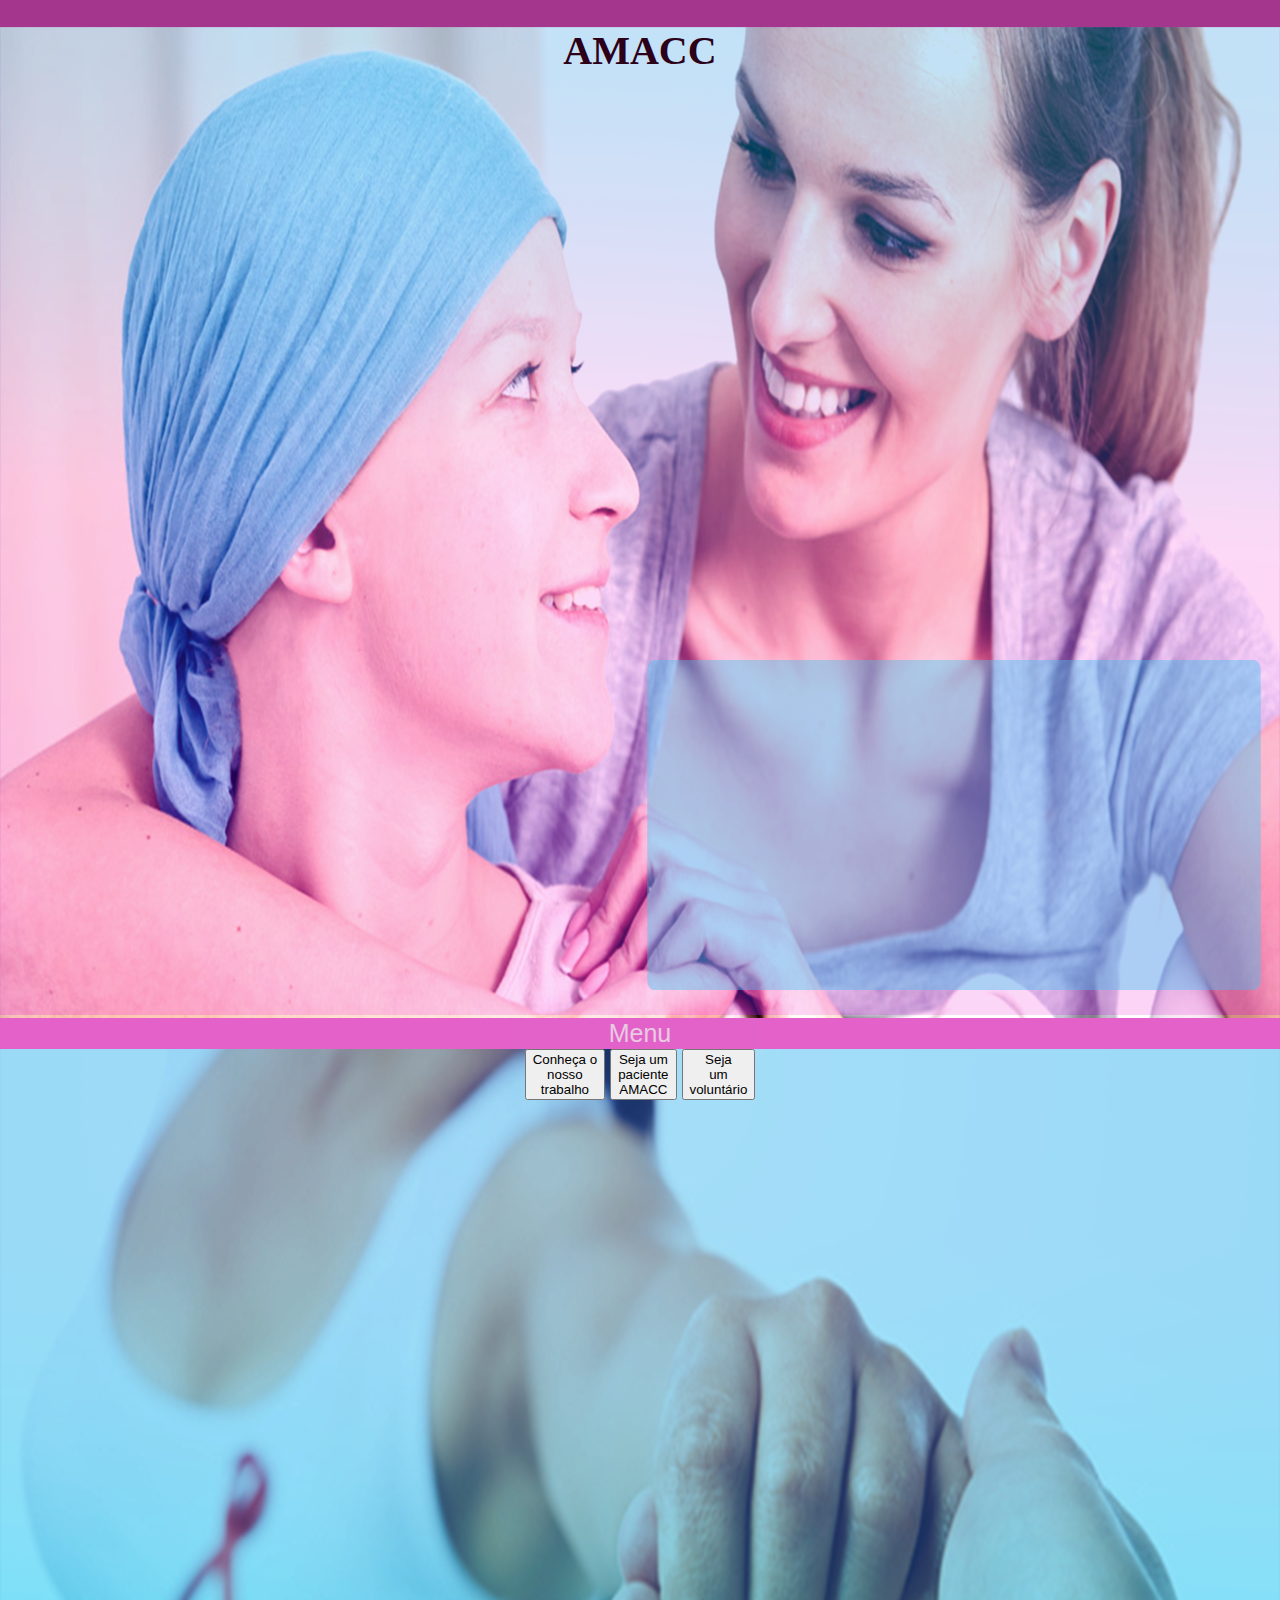
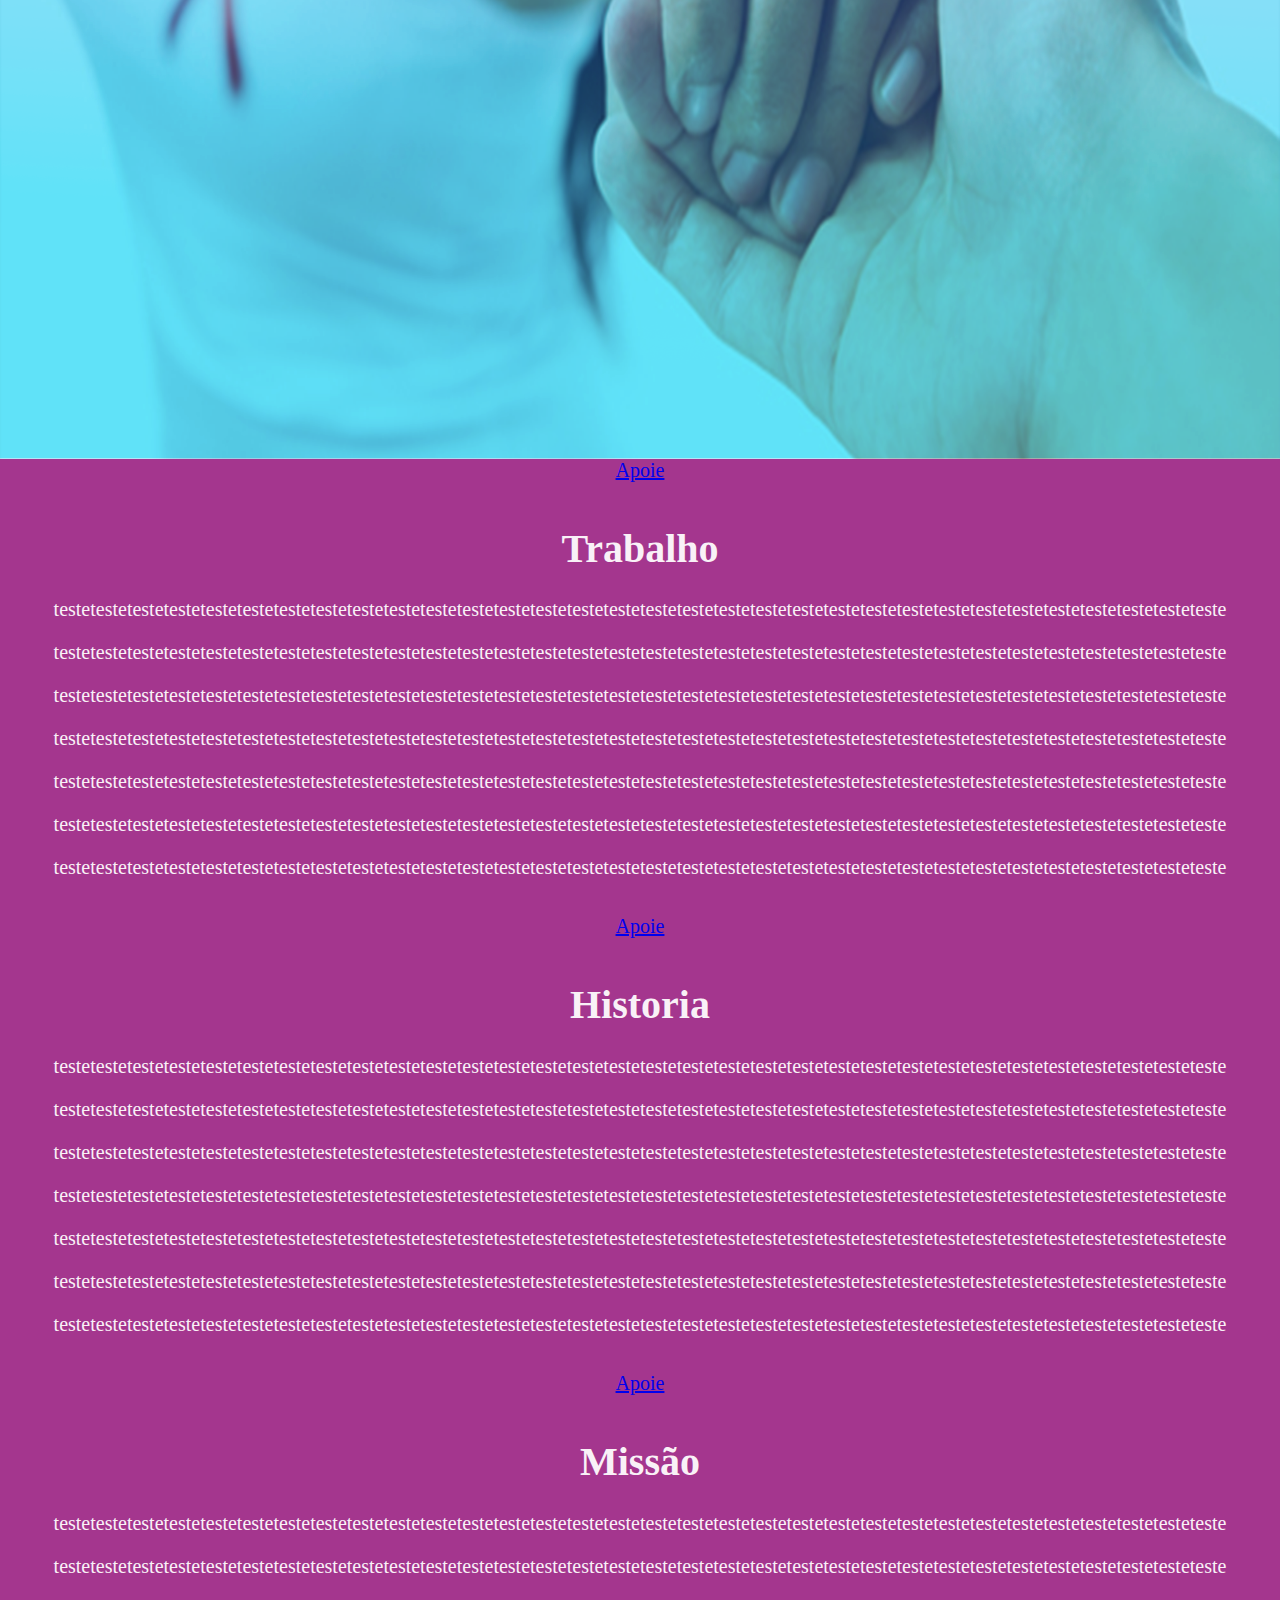
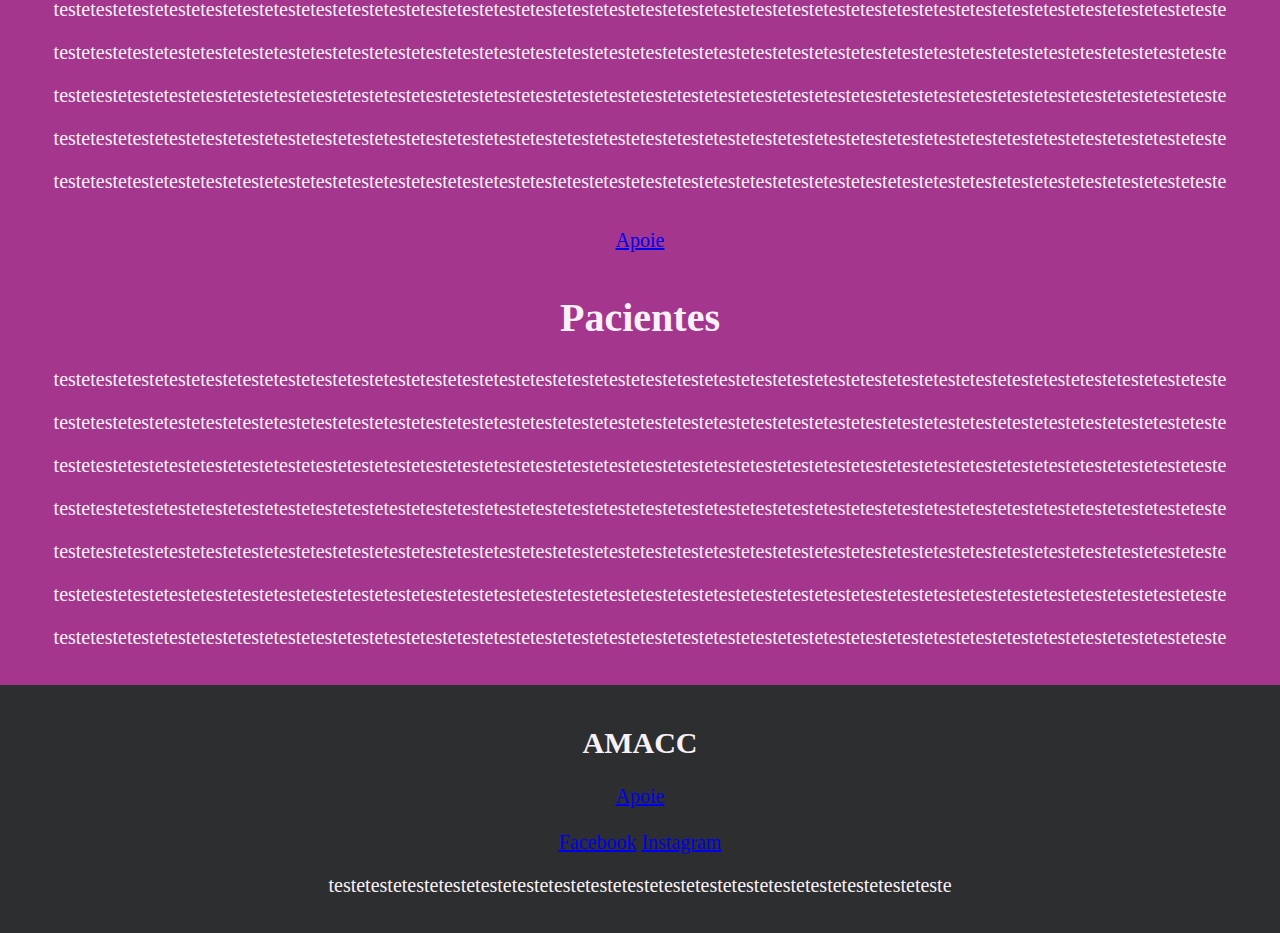
==== commit 458349f4: "Update index.html" ====
--- a/AMACC/index.html
+++ b/AMACC/index.html
@@ -9,8 +9,7 @@
 	</head>
 	<body>
 		<div id="titulo">
-			AMACC: Associação das Mulheres Acometidas com Câncer
-			<br><br>arrumar depois
+			<h1>AMACC</h1>
 
 		</div>
 		<div class="header" id="headerIndex">
@@ -48,32 +47,71 @@
 
 
 		<div class="menu">
-			
+			<button  onclick=location.href="#trabalho" class="botaoMenu" id="trabalho" href="#trabalho">Conheça o <br>nosso<br> trabalho</button>
+			<button class="botaoMenu" id="paciente" onclick=location.href="paciente.html">Seja um<br> paciente <br>AMACC</button>
+			<button class="botaoMenu" id="voluntario" onclick=location.href="voluntario.html">Seja<br> um<br> voluntário</button>
 		</div>
 
+		<a class="botaoApoie" href="doacao.html">Apoie</a>
+
 		<div class="content" id="trabalho">
-		<br><br><br><br><br><br><br><br><br><br><br><br><br><br><br><br><br><br><br><br><br><br><br>
-		<p>Trabalho</p>
-		<br><br><br><br><br><br><br><br><br><br><br><br><br><br><br><br><br><br><br><br><br><br><br>
-		</div>
-		
-		<div class="content" id="historia">
-		<p>Historia</p>
-		<br><br><br><br><br><br><br><br><br><br><br><br><br><br><br><br><br><br><br><br><br><br><br>
+		<h1>Trabalho</h1>
+		<p>testetestetestetestetestetestetestetestetestetestetestetestetestetestetestetestetestetestetestetestetestetestetestetestetestetestetestetestetestetestetesteteste</p>
+		<p>testetestetestetestetestetestetestetestetestetestetestetestetestetestetestetestetestetestetestetestetestetestetestetestetestetestetestetestetestetestetesteteste</p>
+		<p>testetestetestetestetestetestetestetestetestetestetestetestetestetestetestetestetestetestetestetestetestetestetestetestetestetestetestetestetestetestetesteteste</p>
+		<p>testetestetestetestetestetestetestetestetestetestetestetestetestetestetestetestetestetestetestetestetestetestetestetestetestetestetestetestetestetestetesteteste</p>
+		<p>testetestetestetestetestetestetestetestetestetestetestetestetestetestetestetestetestetestetestetestetestetestetestetestetestetestetestetestetestetestetesteteste</p>
+		<p>testetestetestetestetestetestetestetestetestetestetestetestetestetestetestetestetestetestetestetestetestetestetestetestetestetestetestetestetestetestetesteteste</p>
+		<p>testetestetestetestetestetestetestetestetestetestetestetestetestetestetestetestetestetestetestetestetestetestetestetestetestetestetestetestetestetestetesteteste</p>
 		</div>
 
-		<div class="content" id="missao">
-		<p>Missão</p>
-		<br><br><br><br><br><br><br><br><br><br><br><br><br><br><br><br><br><br><br><br><br><br><br>
+		<a class="botaoApoie" href="doacao.html">Apoie</a>
+
+		<div class="content" id="historia">
+		<h1>Historia</h1>
+		<p>testetestetestetestetestetestetestetestetestetestetestetestetestetestetestetestetestetestetestetestetestetestetestetestetestetestetestetestetestetestetesteteste</p>
+		<p>testetestetestetestetestetestetestetestetestetestetestetestetestetestetestetestetestetestetestetestetestetestetestetestetestetestetestetestetestetestetesteteste</p>
+		<p>testetestetestetestetestetestetestetestetestetestetestetestetestetestetestetestetestetestetestetestetestetestetestetestetestetestetestetestetestetestetesteteste</p>
+		<p>testetestetestetestetestetestetestetestetestetestetestetestetestetestetestetestetestetestetestetestetestetestetestetestetestetestetestetestetestetestetesteteste</p>
+		<p>testetestetestetestetestetestetestetestetestetestetestetestetestetestetestetestetestetestetestetestetestetestetestetestetestetestetestetestetestetestetesteteste</p>
+		<p>testetestetestetestetestetestetestetestetestetestetestetestetestetestetestetestetestetestetestetestetestetestetestetestetestetestetestetestetestetestetesteteste</p>
+		<p>testetestetestetestetestetestetestetestetestetestetestetestetestetestetestetestetestetestetestetestetestetestetestetestetestetestetestetestetestetestetesteteste</p>
 		</div>
 
+		<a class="botaoApoie" href="doacao.html">Apoie</a>
+
+		<div class="content" id="missao">
+		<h1>Missão</h1>
+		<p>testetestetestetestetestetestetestetestetestetestetestetestetestetestetestetestetestetestetestetestetestetestetestetestetestetestetestetestetestetestetesteteste</p>
+		<p>testetestetestetestetestetestetestetestetestetestetestetestetestetestetestetestetestetestetestetestetestetestetestetestetestetestetestetestetestetestetesteteste</p>
+		<p>testetestetestetestetestetestetestetestetestetestetestetestetestetestetestetestetestetestetestetestetestetestetestetestetestetestetestetestetestetestetesteteste</p>
+		<p>testetestetestetestetestetestetestetestetestetestetestetestetestetestetestetestetestetestetestetestetestetestetestetestetestetestetestetestetestetestetesteteste</p>
+		<p>testetestetestetestetestetestetestetestetestetestetestetestetestetestetestetestetestetestetestetestetestetestetestetestetestetestetestetestetestetestetesteteste</p>
+		<p>testetestetestetestetestetestetestetestetestetestetestetestetestetestetestetestetestetestetestetestetestetestetestetestetestetestetestetestetestetestetesteteste</p>
+		<p>testetestetestetestetestetestetestetestetestetestetestetestetestetestetestetestetestetestetestetestetestetestetestetestetestetestetestetestetestetestetesteteste</p>
+		</div>
+
+		<a class="botaoApoie" href="doacao.html">Apoie</a>
+
 		<div class="content" id="pacientes">
-		<p>Pacientes</p>
-		<br><br><br><br><br><br><br><br><br><br><br><br><br><br><br><br><br><br><br><br><br><br><br>
+		<h1>Pacientes</h2>
+		<p>testetestetestetestetestetestetestetestetestetestetestetestetestetestetestetestetestetestetestetestetestetestetestetestetestetestetestetestetestetestetesteteste</p>
+		<p>testetestetestetestetestetestetestetestetestetestetestetestetestetestetestetestetestetestetestetestetestetestetestetestetestetestetestetestetestetestetesteteste</p>
+		<p>testetestetestetestetestetestetestetestetestetestetestetestetestetestetestetestetestetestetestetestetestetestetestetestetestetestetestetestetestetestetesteteste</p>
+		<p>testetestetestetestetestetestetestetestetestetestetestetestetestetestetestetestetestetestetestetestetestetestetestetestetestetestetestetestetestetestetesteteste</p>
+		<p>testetestetestetestetestetestetestetestetestetestetestetestetestetestetestetestetestetestetestetestetestetestetestetestetestetestetestetestetestetestetesteteste</p>
+		<p>testetestetestetestetestetestetestetestetestetestetestetestetestetestetestetestetestetestetestetestetestetestetestetestetestetestetestetestetestetestetesteteste</p>
+		<p>testetestetestetestetestetestetestetestetestetestetestetestetestetestetestetestetestetestetestetestetestetestetestetestetestetestetestetestetestetestetesteteste</p>
 		</div>
 
 		<div class="content" id="rodape">
-			teste rodapé
+			<h2>AMACC</h2>
+			<a class="botaoApoie" href="doacao.html">Apoie</a>
+			<br>
+			<br>
+			<a class="botaoRedes" href="https://pt-br.facebook.com/AmaccAssociacaoDeMulheresAcometidasComCancer/">Facebook</a>
+			<a class="botaoRedes" href="https://www.instagram.com/p/CCbBkWnnzbS/">Instagram</a>
+			<p>testetestetestetestetestetestetestetestetestetestetestetestetestetestetestetesteteste</p>
 		</div>
 
 	</body>
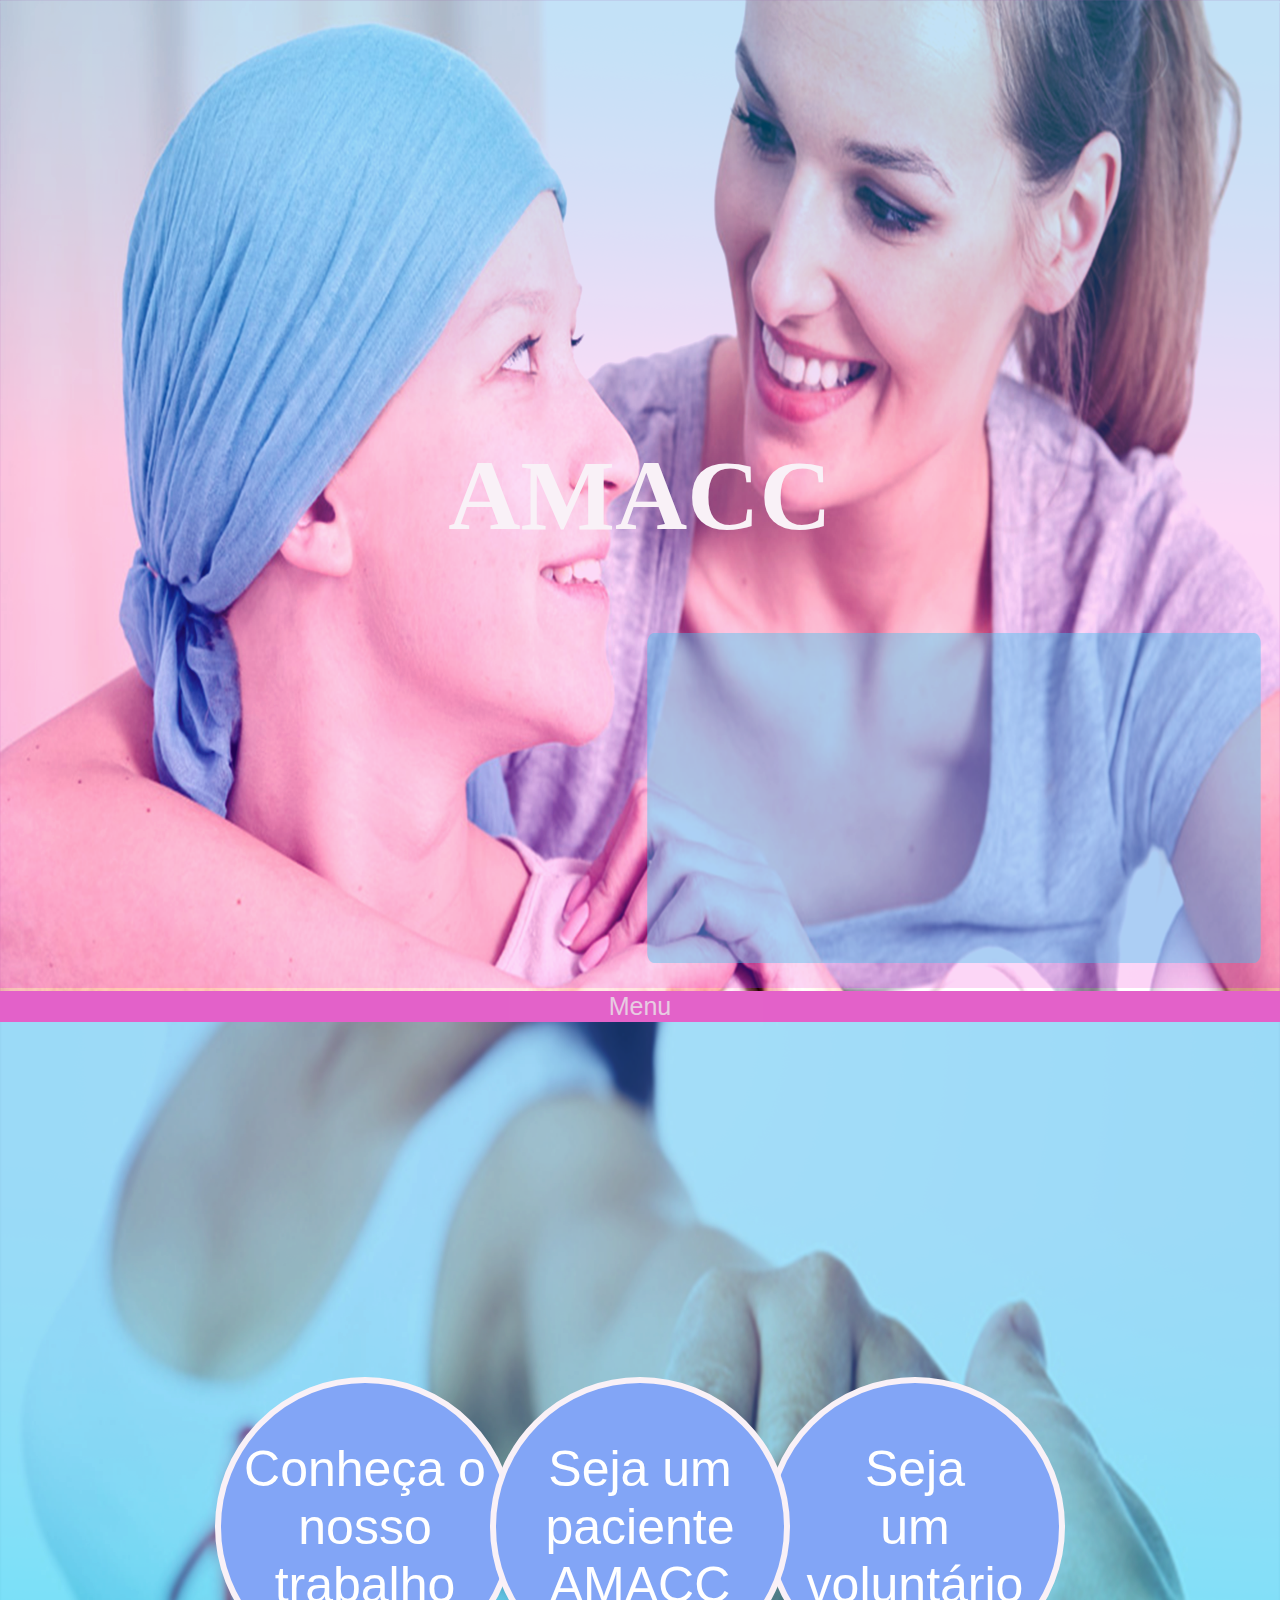
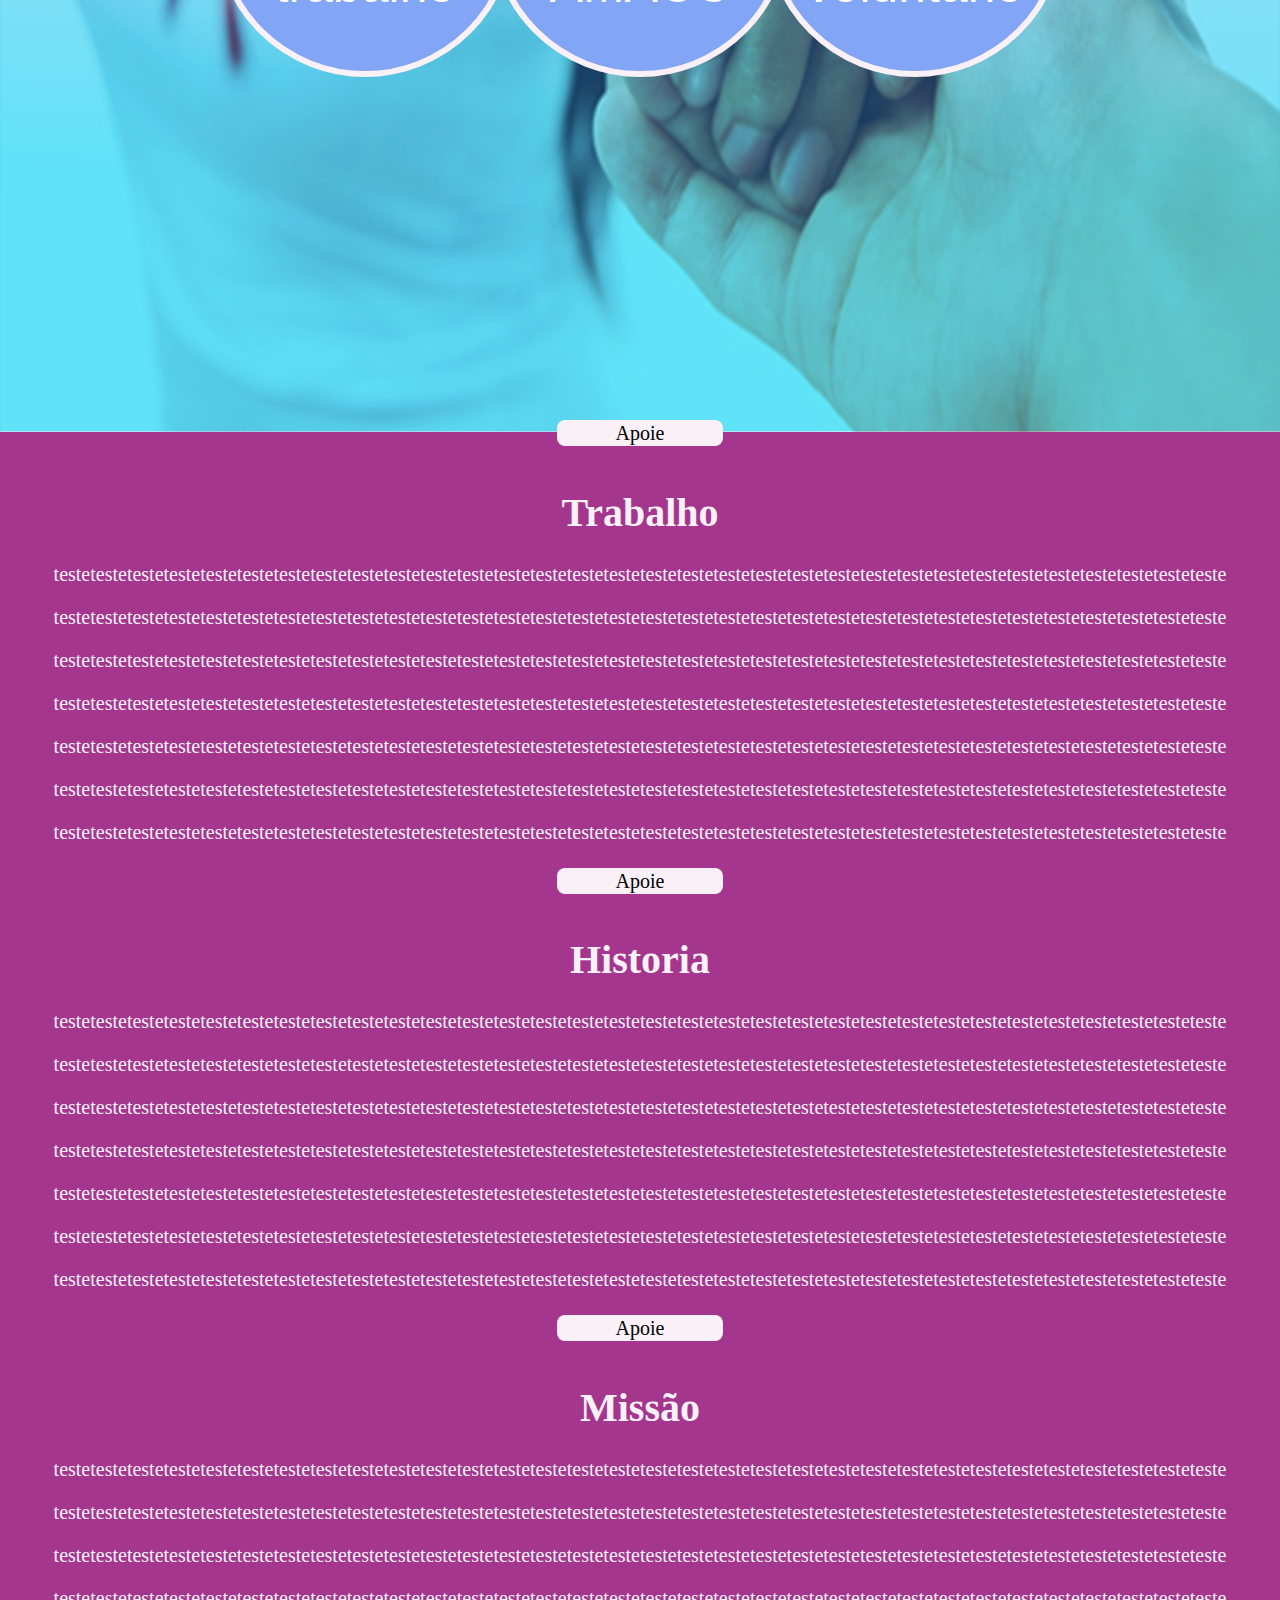
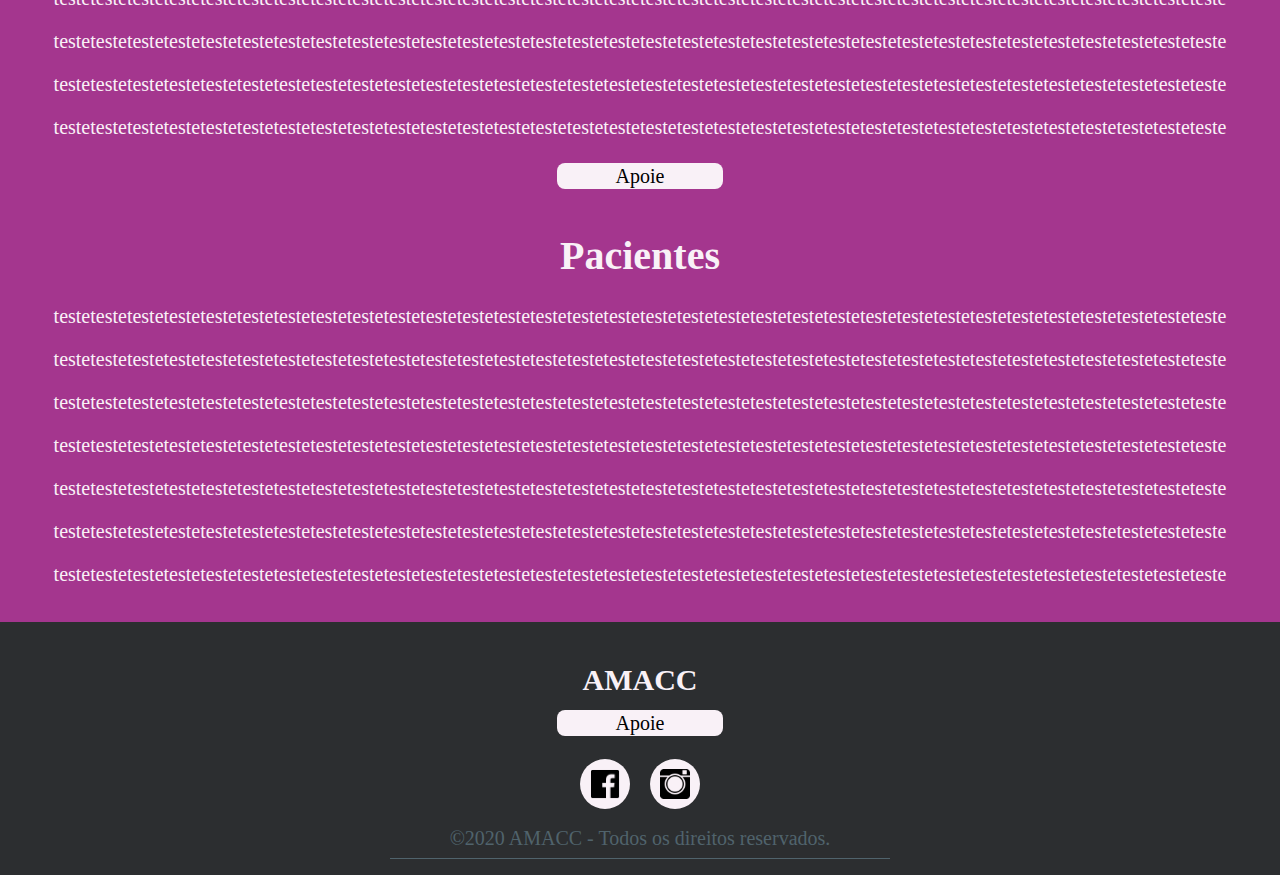
==== commit fdd48d90: "configurações com CSS - Por: Eduardo Melo" ====
--- a/AMACC/index.html
+++ b/AMACC/index.html
@@ -4,7 +4,7 @@
 		<title>AMACC</title>
 		<meta charset="utf-8">
     	<meta name="viewport" content="width=device-width, initial-scale=1">
-    	<link rel="stylesheet" href="index.css">
+    	<link rel="stylesheet" href="/AMACC/index.css">
 
 	</head>
 	<body>
@@ -108,10 +108,12 @@
 			<h2>AMACC</h2>
 			<a class="botaoApoie" href="doacao.html">Apoie</a>
 			<br>
-			<br>
-			<a class="botaoRedes" href="https://pt-br.facebook.com/AmaccAssociacaoDeMulheresAcometidasComCancer/">Facebook</a>
-			<a class="botaoRedes" href="https://www.instagram.com/p/CCbBkWnnzbS/">Instagram</a>
-			<p>testetestetestetestetestetestetestetestetestetestetestetestetestetestetestetesteteste</p>
+			<div id="redes-sociais">
+				<a class="botaoRedes" id="botaoFacebook" href="https://pt-br.facebook.com/AmaccAssociacaoDeMulheresAcometidasComCancer/">Facebook</a>
+				<a class="botaoRedes" id="botaoInstagram" href="https://www.instagram.com/p/CCbBkWnnzbS/">Instagram</a>
+			</div>
+
+			<p>&copy;2020 AMACC - Todos os direitos reservados.</p>
 		</div>
 
 	</body>
--- a/AMACC/index.css
+++ b/AMACC/index.css
@@ -1,7 +1,6 @@
 
 #titulo{
-	text-align: center;
-	color: #2B0018;
+	color: #F9F1F7;
 	margin-top: 0;
 	margin-bottom: 0;
 	background-image: url('Titulo.png');
@@ -9,9 +8,11 @@
 	background-size: 100% 991px;
 	padding-bottom: 0px;
 	height: 991px;
-
-
-
+	display: flex;
+  	align-items: center;
+  	justify-content: center;
+  	text-align: bottom;
+  	font-size: 50px;
 }
 .header{
 	background-color: #F36DD8;
@@ -84,6 +85,8 @@
 	background-color: #2C2E30;
 	text-align: center;
 	color: #F9F1F7;
+	margin-top: 0;
+	margin-bottom: 0;
 }
 .menu{
 	background-image: url('Menu.png');
@@ -91,6 +94,97 @@
 	background-repeat: no-repeat;
 	background-size: 100% 1010px;
 	height: 1010px;
+	display: flex;
+  	align-items: center;
+  	justify-content: center;
+	text-align: bottom;
 }
 
+.botaoMenu{
+	text-align: center;
+  	text-decoration: none;
+  	color: white;
+  	font-size: 50px;
+  	cursor: pointer;
+  	background-color: #82A5F6;
+	border: 6px solid #F9F1F7;
+	width: 300px;
+	height: 300px;
+	border-radius: 50%;
+}
 
+#paciente {
+	position: absolute;
+	z-index: 2;
+}
+
+#trabalho #voluntario {
+	position: absolute;
+	z-index: 1;
+}
+
+#voluntario {
+	margin-left: 250px;
+}
+
+.botaoApoie{
+	border-radius: 8px;
+	background-color: #F9F1F7;
+	color: black;
+	text-decoration: none;
+	padding: 8px;
+	width: 150px;
+	height: 10px;
+	line-height: 10px;
+	display: block;
+	margin: 0 auto;
+	margin-top: -12px;
+}
+
+.botaoRedes{
+	border-radius: 8px;
+	background-color: #F9F1F7;
+	color: black;
+	text-decoration: none;
+	padding: 10px;
+	margin-bottom: 0px;
+}
+
+#redes-sociais {
+	margin: 0 auto;
+	width: 120px;
+	height: 60px;
+}
+
+#botaoFacebook {
+	display: block;
+	float: left;
+	margin: 0 auto;
+	width: 30px;
+	height: 30px;
+	border-radius: 50%;
+	background: #F9F1F7 url(/AMACC/facebook.png) no-repeat center;
+	background-size: 30px;
+	text-indent: -9999px;
+}
+
+#botaoInstagram {
+	display: block;
+	margin: 0 auto;
+	float: right;
+	width: 30px;
+	height: 30px;
+	border-radius: 50%;
+	background: #F9F1F7 url(/AMACC/instagram.png) no-repeat center;
+	background-size: 30px;
+	text-indent: -9999px;
+}
+
+#rodape p {
+	width: 40%;
+	padding-top: 8px;
+	padding-bottom: 8px;
+	margin: 0 auto;
+	color: #50636c;
+	border-bottom: 1px solid #50636c;
+}
